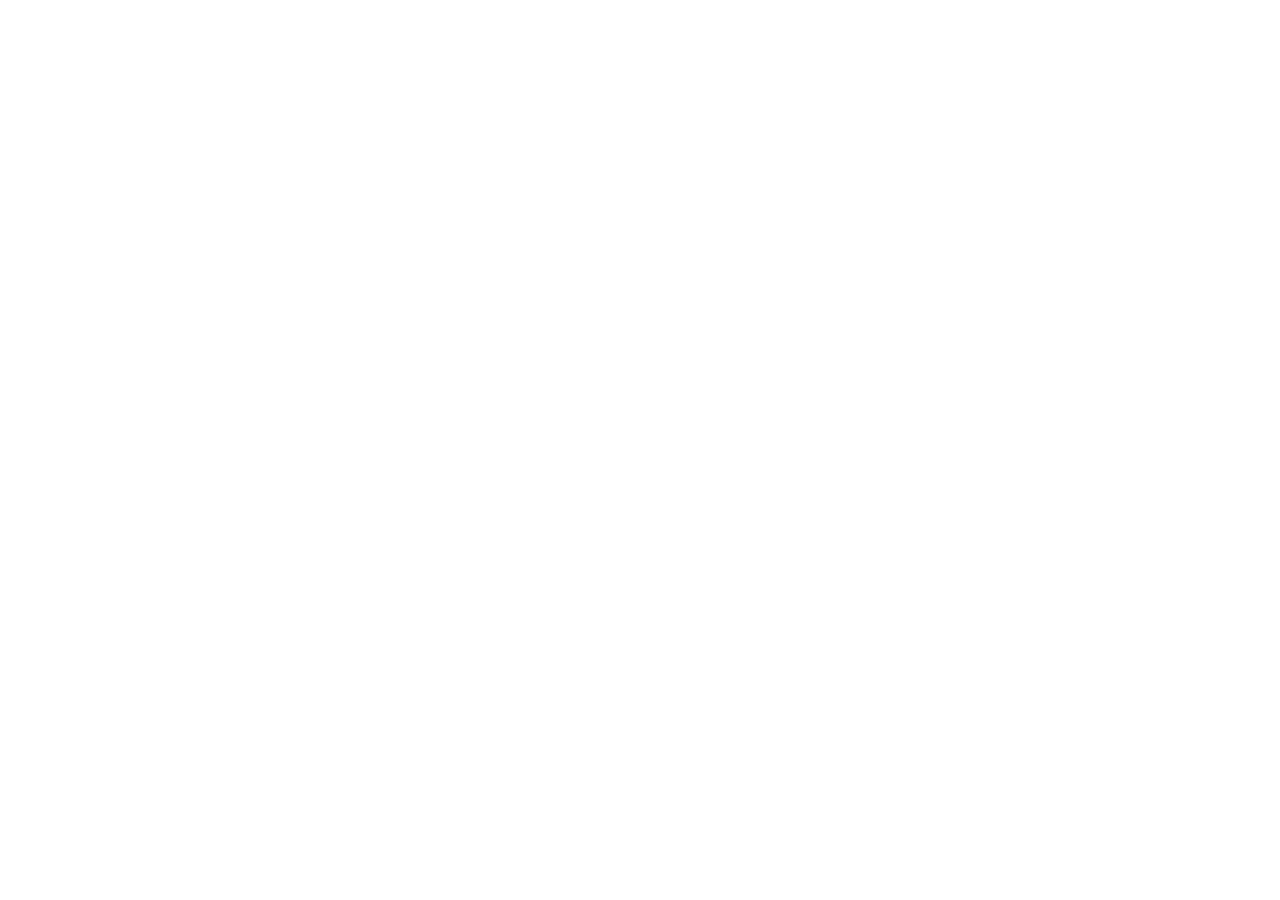
==== preview.html @ d1aabc32 "文档更新" ====
<!DOCTYPE html>
<html lang="zh">
  <head>
    <meta charset="UTF-8" />
    <link rel="icon" href="/favicon.ico" />
    <meta name="viewport" content="width=device-width, initial-scale=1.0" />
    <title>OpenPrint</title>
    <script type="module" crossorigin src="/assets/preview-HDcpZT78.js"></script>
    <link rel="modulepreload" crossorigin href="/assets/_plugin-vue_export-helper-BOai-rQB.js">
    <link rel="modulepreload" crossorigin href="/assets/runtime-core.esm-bundler-W1lwtX82.js">
    <link rel="modulepreload" crossorigin href="/assets/main-CwUefVvE.js">
    <link rel="modulepreload" crossorigin href="/assets/utils-BvU0yw0N.js">
    <link rel="stylesheet" crossorigin href="/assets/utils-BLwTlfss.css">
    <link rel="stylesheet" crossorigin href="/assets/preview-BFe_xfFc.css">
  </head>
  <body>
    <div id="app"></div>
  </body>
</html>
<!-- build on 2026-04-26 20:25:22 -->
---- assets/utils-BLwTlfss.css ----
:root{--xwindow-color-primary:#ebeef0;--xwindow-color-danger:#e81123;--xwindow-border-radius:6px;--xwindow-logo-width:38px;--xwindow-header-bg-color:var(--xwindow-color-primary);--xwindow-header-color:#333;--xwindow-header-height:31px;--xwindow-header-font-size:14px;--xwindow-body-bg-color:#fff;--xwindow-border-color:var(--xwindow-color-primary);--xwindow-border-highlight-color:var(--xwindow-color-primary);--xwindow-box-shadow:1px 1px 18px #0003;--xwindow-mask-bg-color:#00000026;--xwindow-tabs-border-color:#dadada;--xwindow-tabs-font-size:13px;--xwindow-tabs-min-width:72px;--xwindow-tabs-border-radius:4px 4px 0 0}._1VK7aP6Q{box-sizing:border-box;box-shadow:var(--xwindow-box-shadow);border-radius:var(--xwindow-border-radius);position:fixed}.xwindow-is-transition ._1VK7aP6Q{transition-property:top,left,width,height;transition-duration:.15s;transition-timing-function:ease-in-out}.NVNs1c77,._6YdNLaat{transition:none}._2CnbRoMJ{border-radius:0!important;width:100vw!important;height:100vh!important;top:0!important;left:0!important}.zA2SqXcr{border-color:var(--xwindow-border-highlight-color)}.zA2SqXcr ._9aEaFNkh,.zA2SqXcr .vZWb6Qkb{background-color:var(--xwindow-header-bg-color);color:var(--xwindow-header-color)}.zA2SqXcr .iLHsNYpe,.zA2SqXcr .N7MFTyEe{color:var(--xwindow-header-color)}.uva6XuQT{z-index:8;height:100%;position:relative}.qoDFBdfs{visibility:hidden;z-index:-9999;opacity:0;pointer-events:none;transition:none}._9aEaFNkh{cursor:default;border:1px solid var(--xwindow-border-color);border-radius:var(--xwindow-border-radius) var(--xwindow-border-radius) 0 0;line-height:20px;font-size:var(--xwindow-header-font-size);background-color:#fff;border-bottom:none;flex-flow:row;align-items:center;display:flex}.DBu6bn4U{box-sizing:border-box;width:0;height:var(--xwindow-header-height);white-space:nowrap;text-overflow:ellipsis;flex:1;padding:6px 10px 6px 0;font-weight:600;line-height:20px;overflow:hidden}.UemRcQUk{flex-flow:row;align-items:center;display:flex}.cVGxhGiz{background-color:var(--xwindow-body-bg-color);border-radius:var(--xwindow-border-radius);border:1px solid var(--xwindow-border-color);border-top:none;flex:1;overflow:auto}.xwidow-is-simplewindow .cVGxhGiz{border-radius:0 0 var(--xwindow-border-radius) var(--xwindow-border-radius)}.wMNZtQy7{background-color:#f5f5f5;height:30px;padding:0 10px;line-height:30px}.iLHsNYpe{width:45px;height:var(--xwindow-header-height);text-align:center;background-color:#0000;border:none;border-radius:0;outline:none;margin:0;padding:0;transition:color .15s,background-color .15s;position:relative}.iLHsNYpe:after{content:"";opacity:0;z-index:1;background-color:#fff;transition:all .15s;position:absolute;inset:0}.iLHsNYpe:hover:after{opacity:.1;background-color:#000}.iLHsNYpe:last-child:hover:after{border-radius:0 var(--xwindow-border-radius) 0 0}.iLHsNYpe:focus{outline:none}.iLHsNYpe svg{fill:currentColor;z-index:2;width:14px;height:14px;margin:0 auto;display:block;position:relative}._2CnbRoMJ .iLHsNYpe:last-child:hover:after{border-radius:0!important}._2CnbRoMJ ._9aEaFNkh{border-top:none!important;border-left:none!important;border-right:none!important;border-radius:0!important}._2CnbRoMJ .cVGxhGiz{border-bottom:none!important;border-left:none!important;border-right:none!important;border-radius:0!important}.fzRsy8Zk:hover{color:#fff}.fzRsy8Zk:hover:after{background-color:var(--xwindow-color-danger);opacity:1}.omADR9yA svg{transform:rotate(-45deg)}.N7MFTyEe{width:var(--xwindow-logo-width);color:var(--xwindow-header-color)}.N7MFTyEe svg{fill:currentColor;width:18px;height:18px;margin:0 auto;display:block}.BNHRemDj{z-index:9;-webkit-user-select:none;user-select:none;position:absolute}.Qe5vFNec,.uznknYWJ{cursor:ns-resize;height:5px;left:1px;right:1px}.Qe5vFNec{top:-5px}.uznknYWJ{bottom:-5px}.DBccUnAy,.V9cjA8EU{cursor:ew-resize;width:5px;top:1px;bottom:1px}.V9cjA8EU{left:-5px}.DBccUnAy{right:-5px}.dWwPKrwA,._63ZYzjpc,.qBuPDFpV,._2G4YhoPB{width:6px;height:6px}.dWwPKrwA{cursor:nwse-resize;top:-5px;left:-5px}._63ZYzjpc{cursor:nesw-resize;bottom:-5px;left:-5px}.qBuPDFpV{cursor:nesw-resize;top:-5px;right:-5px}._2G4YhoPB{cursor:nwse-resize;bottom:-5px;right:-5px}.fuN6xzuM{background-color:var(--xwindow-mask-bg-color);position:fixed;inset:0}.crvWM9VP{flex-flow:column;height:100%;display:flex}.crvWM9VP .cVGxhGiz{border-top-left-radius:0;border-top-right-radius:0}.zpqhzNYo{min-width:52px;height:var(--xwindow-header-height);text-align:center;background-color:#0000;border:none;border-radius:0;outline:none;margin:0;padding:0 12px;transition:color .15s,background-color .15s;position:relative}.zpqhzNYo:after{content:"";opacity:0;z-index:1;background-color:#fff;transition:all .15s;position:absolute;inset:0}.zpqhzNYo:hover:after{opacity:.1;background-color:#000}._8AD13SKa{z-index:999;background-color:#fff;flex-flow:row;justify-content:center;align-items:center;display:flex;position:absolute;inset:0}._6KHoWN2k{background:linear-gradient(currentColor 0 0) 0 100%/0% 2px no-repeat;width:fit-content;padding-bottom:8px;font-size:24px;animation:2s linear infinite pcaqYgBy}._6KHoWN2k:before{content:attr(data-text)}@keyframes pcaqYgBy{to{background-size:100% 2px}}.efQetSTC{flex-flow:column;height:100%;display:flex}.kuJMFhpr{font-weight:700;line-height:20px;font-size:var(--xwindow-header-font-size);flex-shrink:0;margin:0 16px 0 4px}.vZWb6Qkb{cursor:default;border:1px solid var(--xwindow-border-color);border-bottom-color:var(--xwindow-tabs-border-color);border-radius:var(--xwindow-border-radius) var(--xwindow-border-radius) 0 0;background-color:#fff;flex-flow:row;align-items:flex-end;line-height:20px;display:flex}.jE8V5gCe{flex-flow:row;flex:1 0;align-items:center;margin-right:8px;padding-top:4px;padding-left:10px;display:flex}.hFkm7TBq{-webkit-user-select:none;user-select:none;flex-flow:row;flex:1;width:0;height:28px;margin-bottom:-1px;display:flex;overflow:hidden}.ifbvf59W{min-width:var(--xwindow-tabs-min-width);border-radius:var(--xwindow-tabs-border-radius);text-align:center;box-sizing:border-box;height:28px;line-height:27px;font-size:var(--xwindow-tabs-font-size);border:1px solid #0000;padding:0 8px;transition:background-color .15s;position:relative}.ifbvf59W:not(.rxdUa2oY):hover{border-top-color:var(--xwindow-tabs-border-color);border-left-color:var(--xwindow-tabs-border-color);border-right-color:var(--xwindow-tabs-border-color);background-color:#fff}.ifbvf59W+.ifbvf59W{margin-left:1px}.ifbvf59W:first-child:before{content:"";border-left:1px solid var(--xwindow-tabs-border-color);position:absolute;top:4px;bottom:4px;left:-1px}.ifbvf59W.ijgxF5xE{border-top-color:var(--xwindow-tabs-border-color);border-left-color:var(--xwindow-tabs-border-color);border-right-color:var(--xwindow-tabs-border-color);background-color:#fff;border-bottom-color:#fff}.ifbvf59W.rxdUa2oY{cursor:not-allowed;opacity:.75}.efQetSTC .cVGxhGiz{border-top-left-radius:0;border-top-right-radius:0}.ETCBCJiq,._icon_1uhhs_2{fill:currentColor;width:1em;height:1em}._zoom_13dvp_2{align-items:center;height:100%;display:flex}._scale_13dvp_8{text-align:center;width:40px}._help_1l6l8_2{cursor:help;align-items:center;display:inline-flex}._help_1l6l8_2>svg{margin-left:4px}._reference_bwn7d_2{display:inline-flex;position:relative}._popover_bwn7d_7{box-sizing:border-box;border:1px solid var(--openprint-border-color);background-color:#fff;border-radius:2px;position:fixed;box-shadow:0 2px 4px #b7b7b71f}._table_1okjf_1{--table-border-color:#e0e0e0;border:1px solid var(--table-border-color);height:100%;font-size:12px;overflow:auto}._table_1okjf_1 table{table-layout:fixed;border-collapse:separate;border-spacing:0;border-right:1px solid var(--table-border-color)}._table_1okjf_1 th,._table_1okjf_1 td{padding:0}._thead_1okjf_21{z-index:9;border-bottom:1px solid var(--table-border-color);background-color:#eff1f3;position:sticky;top:0}._tbody_1okjf_29{border-bottom:1px solid var(--table-border-color)}._tbody_1okjf_29 tr:hover{background-color:var(--openprint-bgcolor-hover)}._tbody_1okjf_29 tr:last-child td{border-bottom:none}._tbody_1okjf_29 td{border-bottom:1px solid var(--table-border-color)}._index_1okjf_45{border-right:1px solid var(--table-border-color)}._index_1okjf_45>._cell_1okjf_49,._expand_1okjf_53{text-align:center}._expandBtn_1okjf_57{box-sizing:border-box;z-index:8;cursor:pointer;background-color:#fff;border:1px solid #333;border-radius:2px;justify-content:center;align-items:center;width:15px;height:15px;padding:0;display:inline-flex;position:relative}._expandBtn_1okjf_57:after{content:"";border-top:1px solid #333;position:absolute;top:6px;left:3px;right:3px}._expandBtn_1okjf_57:before{content:"";border-left:1px solid #333;position:absolute;top:3px;bottom:3px;left:6px}._expandActive_1okjf_92:before{display:none}._expandBtn_1okjf_57 svg{width:100%;height:100%;display:block}._indent_1okjf_102{width:100%;height:32px;position:relative}._indent_1okjf_102:after{content:"";z-index:1;border-top:1px solid #666;position:absolute;top:16px;left:18px;right:-4px}._indent_1okjf_102:before{content:"";z-index:1;border-left:1px solid #666;position:absolute;top:-16px;bottom:0;left:18px}._indentLast_1okjf_128:before{bottom:16px}._cell_1okjf_49{box-sizing:border-box;text-align:left;height:32px;padding:4px 8px;line-height:24px}.openprint-select{box-sizing:border-box;height:28px;color:var(--openprint-text-color);text-align:left;cursor:default;-webkit-user-select:none;user-select:none;transition:background-color ease var(--openprint-transition-duration), color ease var(--openprint-transition-duration), border-color ease var(--openprint-transition-duration);background-color:#fff;border-radius:2px;outline:none;padding:3px 8px;font-size:12px;line-height:20px;display:inline-flex;position:relative}.openprint-select-border{border:1px solid var(--openprint-border-color)}.openprint-select-border:hover{border-color:var(--openprint-border-color-dark)}.openprint-select-appearance{padding-right:20px!important}.openprint-select-appearance:after{content:"";border-top:4px solid var(--openprint-text-color);border-bottom:4px solid #0000;border-left:4px solid #0000;border-right:4px solid #0000;position:absolute;top:calc(50% - 2px);right:6px}.openprint-select-content{white-space:nowrap;width:100%;overflow:hidden}.openprint-select:not(.openprint-select-is-button) .openprint-select-placeholder{color:var(--openprint-text-secondary-color)}.openprint-select-popover{box-sizing:border-box;border:1px solid var(--openprint-border-color);background-color:#fff;border-radius:2px;position:fixed;box-shadow:0 2px 8px #b7b7b73d}.openprint-select-filter{border-bottom:1px solid var(--openprint-border-color);padding:6px}.openprint-select-filter-input{width:100%;height:24px;padding:1px 2px}.openprint-select-list{max-height:264px;padding:2px 0;overflow-y:auto}.openprint-select-empty{text-align:center;color:var(--openprint-text-secondary-color);padding:12px;font-size:12px}.openprint-select-list::-webkit-scrollbar{width:5px;height:5px}.openprint-select-list::-webkit-scrollbar-thumb{background-color:#7373733d;background-clip:content-box;border-radius:5px}.openprint-select-list::-webkit-scrollbar-thumb:hover{background-color:#7373737a}.openprint-select-list::-webkit-scrollbar-track{background-color:#0000}.openprint-select-list::-webkit-scrollbar-corner{background-color:#0000}.openprint-select-option{cursor:default;white-space:nowrap;border-radius:2px;flex-flow:row;justify-content:space-between;align-items:center;padding:3px 6px;font-size:12px;line-height:18px;transition:background-color .12s;display:flex;position:relative}.openprint-select-label{z-index:1;align-items:center;display:flex;position:relative}.openprint-select-icon{margin-right:8px}.openprint-select-hover:before{content:"";z-index:0;background-color:var(--openprint-bgcolor-hover);position:absolute;inset:0 2px}.openprint-select-detail{border-top:1px solid var(--openprint-border-color);color:#666;cursor:default;white-space:pre-wrap;padding:3px 8px;font-size:12px;line-height:20px}.openprint-select-short{color:#9a9a9a;flex-shrink:0;margin-left:24px}.openprint-select-selected span:not(.openprint-select-short){color:var(--openprint-color-blue)}.openprint-select-disabled{cursor:not-allowed;color:var(--openprint-text-secondary-color)}.openprint-select-showclear{padding-right:20px}.openprint-select-clear-icon{color:#1018284d;background-color:#fff;position:absolute;top:50%;right:4px;transform:translateY(-50%)}.openprint-select-clear-icon:hover{color:var(--openprint-color-red)}.openprint-select-group-label{color:var(--openprint-text-secondary-color);cursor:default;z-index:9;background-color:#fff;padding:3px 6px;font-size:12px;line-height:18px;position:sticky;top:0}.openprint-select-is-text{width:auto;height:16px;padding:0;line-height:16px;padding-right:16px!important}.openprint-select-is-text.openprint-select-appearance:after{right:4px}.openprint-select-is-button:hover,.openprint-select-is-button:focus{background-color:var(--openprint-bgcolor-hover)}.openprint-select-is-large{height:32px;padding:5px 8px;font-size:14px}.openprint-select-popover-is-large .openprint-select-option{border-radius:3px;padding:6px 8px;font-size:14px;line-height:20px}.openprint-select-popover-is-large .openprint-select-group-label{padding:6px 8px;font-size:14px;line-height:20px}.openprint-select-popover-is-large .openprint-select-empty{font-size:14px}.openprint-select-is-small{height:24px;padding:2px 8px}.openprint-form-item{margin-bottom:12px}.openprint-form-label{flex-flow:row;justify-content:space-between;align-items:center;display:flex}.openprint-form-label>label{color:var(--openprint-text-color);padding:4px 0;font-size:12px;line-height:20px}.openprint-form-required:after{content:"*";color:red;margin-left:2px;font-size:12px;line-height:1}.openprint-form-content{position:relative}.openprint-form-message{color:red;font-size:11px;line-height:1;position:absolute;bottom:-12px}.openprint-form-error .openprint-form-control{border-color:red!important}.openprint-form-left .openprint-form-item{flex-flow:row;gap:4px;display:flex}.openprint-form-left .openprint-form-label{width:var(--openprint-form-label-width);flex-shrink:0}.openprint-form-left .openprint-form-content{flex:1;width:0}.openprint-form-top .openprint-form-control+.openprint-form-control{margin-top:var(--openprint-gap-base)}.openprint-form-item-is-large .openprint-form-label>label{font-size:14px;line-height:24px}._tree_1wvju_1{font-size:14px}._node_1wvju_5{flex-flow:row;align-items:center;display:flex}._content_1wvju_11{cursor:pointer;white-space:nowrap;border-radius:2px;align-items:center;height:24px;padding:0 4px;font-size:12px;line-height:20px;display:flex}._content_1wvju_11:hover{background-color:var(--openprint-bgcolor-hover)}._space_1wvju_27,._expand_1wvju_28{flex-shrink:0;width:24px;height:24px;display:flex}._expand_1wvju_28{cursor:pointer;border-radius:2px;flex-flow:row;justify-content:center;align-items:center}._expand_1wvju_28 svg{transition:transform .15s}._expand_1wvju_28._active_1wvju_47 svg{transform:rotate(90deg)}._expand_1wvju_28:hover{background-color:var(--openprint-bgcolor-hover)}._children_1wvju_55{padding-left:24px}._svPanel_1sv6o_2{background-image:linear-gradient(#0000,#000),linear-gradient(90deg,#fff,#fff0);background-color:var(--hue-channel-color);width:234px;height:160px;position:relative}._thumb_1sv6o_10{box-sizing:border-box;background-color:var(--hue-channel-color);border:2px solid #fff;border-radius:50%;width:12px;height:12px;position:absolute;top:-4px;left:-4px;box-shadow:0 0 2px #0000004d}._hue_1ozoc_2{background:linear-gradient(90deg,red 0%,#ff0 17%,#0f0 33%,#0ff 50%,#00f 67%,#f0f 83%,red 100%);border-radius:4px;width:200px;height:8px;position:relative}._thumb_1ozoc_10{box-sizing:border-box;background-color:var(--hue-channel-color);border:2px solid #fff;border-radius:50%;width:12px;height:12px;position:absolute;top:-2px;box-shadow:0 0 2px #0000004d}._alpha_1x8jd_2{background-size:var(--qp-cp-bg-transparent-size);background-position:var(--qp-cp-bg-transparent-position);background-image:var(--qp-cp-bg-transparent-image);border-radius:4px;width:200px;height:8px;position:relative;box-shadow:inset 0 0 1px #00000040}._alpha_1x8jd_2:before{content:"";z-index:2;background-image:linear-gradient(to right, var(--alpha-channel-color-a) 0%, var(--alpha-channel-color-b) 100%);border-radius:4px;position:absolute;inset:0}._thumb_1x8jd_26{box-sizing:border-box;background-color:var(--hue-channel-color);z-index:3;border:2px solid #fff;border-radius:50%;width:12px;height:12px;position:absolute;top:-2px;box-shadow:0 0 2px #0000004d}._colorPicker_iy2fp_2{display:inline-block}._disabled_iy2fp_6{cursor:not-allowed}._colorPickerInput_iy2fp_10{flex-flow:row;align-items:center;line-height:16px;display:flex}._colorBlock_iy2fp_17{border:1px solid var(--openprint-border-color);cursor:pointer;box-sizing:border-box;border-radius:2px;width:16px;height:16px}._colorValue_iy2fp_26{margin-left:4px;font-size:14px}._colorPickerPanel_iy2fp_31{box-sizing:border-box;--qp-cp-alpha-a:#eee;--qp-cp-alpha-b:transparent;--qp-cp-bg-transparent-size:8px 8px;--qp-cp-bg-transparent-position:0 0, 4px 0, 4px -4px, 0 4px;--qp-cp-bg-transparent-image:linear-gradient(45deg, var(--qp-cp-alpha-a) 25%, var(--qp-cp-alpha-b) 25%), linear-gradient(135deg, var(--qp-cp-alpha-a) 25%, var(--qp-cp-alpha-b) 25%), linear-gradient(45deg, var(--qp-cp-alpha-b) 75%, var(--qp-cp-alpha-a) 75%), linear-gradient(135deg, var(--qp-cp-alpha-b) 75%, var(--qp-cp-alpha-a) 75%);flex-flow:row;display:flex}._presetPanel_iy2fp_45{padding:8px}._colourAtla_iy2fp_49{grid-template-columns:repeat(10,20px);gap:3px;display:grid}._color_iy2fp_2{box-sizing:border-box;background-color:#fff;border:.5px solid #00000014;width:20px;height:20px;position:relative}._color_iy2fp_2:hover:after{content:"";pointer-events:none;border:1px solid #00000052;width:22px;height:22px;position:absolute;top:-3px;left:-3px}._presetTools_iy2fp_76{flex-flow:row;margin-bottom:8px;display:flex}._clearBtn_iy2fp_82,._indicator_iy2fp_83{border:1px solid var(--openprint-border-color);background-color:#0000;border-radius:2px;flex:1;align-items:center;width:0;padding:4px;font-size:12px;line-height:14px;display:inline-flex}._indicator_iy2fp_83:hover,._clearBtn_iy2fp_82:hover{background-color:var(--openprint-bgcolor-hover)}._none_iy2fp_101{background-color:#fff;border:1px solid;border-radius:2px;flex-shrink:0;width:12px;height:12px;margin-right:6px;position:relative;overflow:hidden}._none_iy2fp_101:after{content:"";transform-origin:50%;border-top:1px solid red;width:24px;position:absolute;top:8px;left:-9px;transform:rotate(-45deg)}._indicator_iy2fp_83{margin-left:3px}._indicator_iy2fp_83>svg{margin-right:6px}._recentColors_iy2fp_132{color:var(--openprint-text-secondary-color);margin-top:12px;margin-bottom:3px;font-size:12px;line-height:20px}._panel_1auhf_2{border-left:1px solid var(--openprint-border-color);padding:8px}._sv_1auhf_7{margin-bottom:10px}._hua_1auhf_11{margin-bottom:8px}._sliders_1auhf_15{margin-bottom:8px;position:relative}._tools_1auhf_20{flex-flow:row;align-items:center;display:flex}._tools_1auhf_20 input{flex:1;height:20px;margin:0 4px;padding:2px 4px;line-height:16px}._confirm_1auhf_37{background-color:#0000;height:20px;line-height:20px}._preview_1auhf_44{background-size:var(--qp-cp-bg-transparent-size);background-position:var(--qp-cp-bg-transparent-position);background-image:var(--qp-cp-bg-transparent-image);border-radius:4px;width:24px;height:24px;position:absolute;top:0;right:0;overflow:hidden}._previewColor_1auhf_59{width:100%;height:100%;box-shadow:inset 0 0 1px #00000040}._indicator_11lrs_2{border:1px solid var(--openprint-border-color);border-radius:2px;transition:border-color .12s}._indicator_11lrs_2:not(._disabled_11lrs_8):hover{border-color:var(--openprint-border-color-dark)}._indicator_11lrs_2{cursor:default;box-sizing:border-box;align-items:center;width:100%;height:28px;padding:0 4px;display:flex}._disabled_11lrs_8{cursor:not-allowed;color:var(--openprint-text-secondary-color)}._colorBlock_11lrs_27{box-sizing:border-box;border:1px solid;border-radius:2px;width:18px;height:18px;margin-right:8px;position:relative;overflow:hidden}._colorValue_11lrs_38{flex:1;width:0;font-size:12px}._colorNone_11lrs_45:after{content:"";transform-origin:50%;border-top:1px solid red;width:24px;position:absolute;top:8px;left:-4px;transform:rotate(-45deg)}.openprint-input{box-sizing:border-box;border:1px solid var(--openprint-border-color);width:100%;color:var(--openprint-text-color);font-size:12px;line-height:20px;font-family:var(--openprint-font-family);height:28px;transition:border-color ease var(--openprint-transition-duration);border-radius:2px;outline:none;padding:3px 8px;display:inline-flex}.openprint-input-is-large{height:32px;padding:5px 8px;font-size:14px}.openprint-input::placeholder{color:var(--openprint-text-secondary-color)}.openprint-input:not(:disabled):not(:read-only):hover,.openprint-input:not(:disabled):not(:read-only):focus{border-color:var(--openprint-border-color-dark)}.openprint-input:disabled{opacity:.85;cursor:default;background-color:#fafafa}.openprint-input:read-only{cursor:default}.openprint-input[type=number]::-webkit-outer-spin-button{appearance:none}.openprint-input[type=number]::-webkit-inner-spin-button{appearance:none}.openprint-input-number-wrapper{width:100%;display:inline-flex;position:relative}.openprint-input-number-wrapper .openprint-input-number{width:100%;padding-right:24px}.openprint-input-number-wrapper-is-large .openprint-input-number{padding-right:28px}.openprint-input-number-wrapper .openprint-input-number::-webkit-outer-spin-button{appearance:none;margin:0}.openprint-input-number-wrapper .openprint-input-number::-webkit-inner-spin-button{appearance:none;margin:0}.openprint-input-number-spin{border-radius:0 2px 2px 0;flex-direction:column;width:20px;height:calc(100% - 2px);display:flex;position:absolute;top:1px;right:1px;overflow:hidden}.openprint-input-number-spin-is-large{width:24px}.openprint-input-number-spin-button{color:var(--openprint-text-color);cursor:pointer;background:0 0;border:none;outline:none;flex:1;justify-content:center;align-items:center;margin:0;padding:0;line-height:1;display:flex}.openprint-input-number-spin-button:not(.openprint-input-number-spin-button-is-disabled):hover{color:var(--openprint-text-color);background-color:#f5f5f5}.openprint-input-number-spin-button:not(.openprint-input-number-spin-button-is-disabled):active{background-color:#e8e8e8}.openprint-input-number-spin-button-is-disabled{cursor:not-allowed;opacity:.4}.openprint-input-number-wrapper-is-disabled .openprint-input-number-spin{opacity:.85}.openprint-input-number-wrapper-is-disabled .openprint-input-number-spin-button{cursor:default;pointer-events:none}.openprint-button{box-sizing:border-box;vertical-align:middle;height:28px;font-size:12px;font-family:var(--openprint-font-family);cursor:pointer;border:1px solid var(--openprint-button-border-color);transition:background-color ease var(--openprint-transition-duration), color ease var(--openprint-transition-duration), border-color ease var(--openprint-transition-duration);background-color:#fff;border-radius:2px;outline:none;flex-flow:row;flex-shrink:0;justify-content:center;align-items:center;padding:3px 12px;display:inline-flex}.openprint-button-is-large{height:32px;padding:5px 16px;font-size:14px}.openprint-button-is-small{padding:0 4px;font-size:12px}.openprint-button>span{line-height:20px}.openprint-button>svg~span,.openprint-button+.openprint-button{margin-left:4px}.openprint-button:hover{border-color:var(--openprint-bgcolor-hover);background-color:var(--openprint-bgcolor-hover);color:#000}.openprint-button:focus-visible{border-color:var(--openprint-button-border-color-hover)}.openprint-button:not(:disabled):active{color:#000;background-color:var(--openprint-bgcolor-active);border-color:var(--openprint-bgcolor-active);transform:translateY(1px)}.openprint-button:disabled{cursor:not-allowed!important;color:var(--openprint-text-secondary-color)!important;background-color:#f5f5f5!important;border-color:#d9d9d9!important}.openprint-button-is-text{background-color:#0000;border:none}.openprint-button-is-icon{aspect-ratio:1;background-color:#0000;border:none;height:auto;padding:4px}.openprint-button-is-text:disabled{background-color:#0000!important}._loading_r4vfc_2{height:100%;color:var(--openprint-text-secondary-color);justify-content:center;align-items:center;font-size:12px;display:flex}._loading_r4vfc_2 svg{animation:.8s linear infinite _loading-rotate_r4vfc_1;display:block}._loading_r4vfc_2 span{margin-left:8px}@keyframes _loading-rotate_r4vfc_1{0%{transform:rotate(0)}to{transform:rotate(360deg)}}
---- assets/preview-BFe_xfFc.css ----
:root{--openprint-color-black:#000;--openprint-color-blue:#0d6efd;--openprint-color-red:#dc3545;--openprint-font-family:-apple-system, "PingFang SC", "Microsoft YaHei", "Source Han Sans SC", sans-serif;--openprint-font-size:14px;--openprint-text-color:#303133;--openprint-text-secondary-color:#909399;--openprint-text-placeholder-color:#a8abb2;--openprint-border-color:#e8e8e8;--openprint-border-color-dark:#adb5bd;--openprint-border-color-black:#333;--openprint-border-color-highlight:var(--openprint-color-blue);--openprint-box-shadow:0 2px 4px #5353531f;--openprint-bgcolor-hover:#334d6614;--openprint-bgcolor-selected:#334d6614;--openprint-bgcolor-active:#334d661f;--openprint-element-border-color:#00000052;--openprint-button-border-color:#adb5bd;--openprint-button-border-color-hover:#666;--openprint-transition-duration:.12s;--openprint-gap-base:4px}html{color:var(--openprint-color-black);font-size:14px}body{margin:0}.openprint-is-scrollable{overflow:auto}.openprint-is-scroll-y{overflow-y:scroll}.openprint-is-scrollable::-webkit-scrollbar{width:8px;height:8px}.openprint-is-scrollable::-webkit-scrollbar-thumb{background-color:#7373733d;background-clip:content-box;border:1px solid #0000;border-radius:5px}.openprint-is-scrollable::-webkit-scrollbar-thumb:hover{background-color:#7373737a}.openprint-is-scrollable::-webkit-scrollbar-track{background-color:#0000}.openprint-is-scrollable::-webkit-scrollbar-corner{background-color:#0000}.openprint-is-fill-w{flex:1;width:0}.openprint-is-fill-h{flex:1;height:0}.openprint-w-full{width:100%}.openprint-h-full{height:100%}.openprint-is-col{flex-flow:column;display:flex}.openprint-is-truncate{white-space:nowrap;text-overflow:ellipsis;overflow:hidden}.openprint-is-row{flex-flow:row;align-items:center;display:flex}.openprint-is-self-center{align-self:center}.openprint-fade-enter-active,.openprint-fade-leave-active{transition:opacity .15s}.openprint-fade-enter-from,.openprint-fade-leave-to{opacity:0}.openprint-p-4{padding:16px}.openprint-mt-1{margin-top:var(--openprint-gap-base)}.openprint-mt-2{margin-top:calc(2 * var(--openprint-gap-base))}.openprint-text-right{text-align:right}.openprint-form-item{margin-bottom:12px}.openprint-form-label{flex-flow:row;justify-content:space-between;align-items:center;display:flex}.openprint-form-label>label{color:var(--openprint-text-color);padding:4px 0;font-size:12px;line-height:20px}.openprint-form-required:after{content:"*";color:red;margin-left:2px;font-size:12px;line-height:1}.openprint-form-content{position:relative}.openprint-form-message{color:red;font-size:11px;line-height:1;position:absolute;bottom:-12px}.openprint-form-error .openprint-form-control{border-color:red!important}.openprint-form-left .openprint-form-item{flex-flow:row;gap:4px;display:flex}.openprint-form-left .openprint-form-label{width:var(--openprint-form-label-width);flex-shrink:0}.openprint-form-left .openprint-form-content{flex:1;width:0}.openprint-form-top .openprint-form-control+.openprint-form-control{margin-top:var(--openprint-gap-base)}.openprint-form-item-is-large .openprint-form-label>label{font-size:14px;line-height:24px}.openprint-text-btn{vertical-align:middle;background-color:#0000;border:none;border-radius:2px;outline:none;flex-flow:row;flex-shrink:0;justify-content:center;align-items:center;min-width:24px;height:24px;padding:0 4px;font-family:inherit;font-size:12px;transition:background-color .12s;display:inline-flex}.openprint-text-btn>span{line-height:1}.openprint-text-btn[disabled]{cursor:not-allowed!important;color:var(--openprint-text-secondary-color)!important;background-color:#0000!important}.openprint-text-btn>svg~span{margin-left:2px}.openprint-text-btn+.openprint-text-btn{margin-left:4px}.openprint-text-btn:hover,.openprint-text-btn.openprint-is-selected{background-color:var(--openprint-bgcolor-selected);color:#000}.openprint_form_control{border:1px solid var(--openprint-border-color);box-sizing:border-box;height:28px;color:var(--openprint-text-color);border-radius:2px;outline:none;padding:3px 8px;font-family:inherit;font-size:12px;line-height:20px;transition:border-color .12s;display:inline-flex}.openprint_form_control::placeholder{color:var(--openprint-text-secondary-color)}.openprint_form_control-small{height:24px;padding:1px 8px}.openprint_form_control:not(.openprint-form-disabled):hover,.openprint_form_control:not(.openprint-form-disabled):focus{border-color:var(--openprint-border-color-dark)}.openprint-form-disabled{opacity:.85;cursor:not-allowed;background-color:#fcfcfc}input[type=number].openprint_form_control::-webkit-outer-spin-button{appearance:none}input[type=number].openprint_form_control::-webkit-inner-spin-button{appearance:none}textarea.openprint_form_control{border:1px solid var(--openprint-border-color);min-width:100%;max-width:100%;height:auto}.openprint_form_control-block{width:100%;display:block}.openprint-form-hidden-border{border:none;padding:4px 8px}.openprint_form_control-small.openprint-form-hidden-border{padding:2px 8px}.openprint-form-inline{flex-flow:row;align-items:center;display:flex}.openprint-form-inline-item{flex:1;width:0}.openprint-form-inline-item+.openprint-form-inline-item{margin-left:8px}.openprint-form-bottom-gap{margin-bottom:8px}.openprint-form-left-gap{margin-left:8px}._finished_7h37m_2{color:#529b2e}._debug_1pno8_2{z-index:9999;border:1px solid var(--openprint-border-color);background-color:#fff;border-radius:2px;flex-flow:row;align-items:center;display:flex;position:absolute;box-shadow:0 2px 4px #5353531f}._indicator_1pno8_14{cursor:move;align-items:center;display:flex}._tools_1pno8_21{flex-shrink:0;padding:4px}._next_1pno8_26{font-weight:700;color:var(--openprint-color-blue)!important}._resume_1pno8_31{margin-left:8px;font-weight:700}._toolbar_9e386_1{align-items:center;width:794px;margin:0 auto;display:flex}._button_9e386_9{color:#303133;height:24px;font-size:13px;font-family:var(--openprint-font);background-color:#0000;border:none;border-radius:2px;align-items:center;margin:0;padding:0 6px;display:flex}._button_9e386_9>span{line-height:1}._button_9e386_9:hover{color:#000}._button_9e386_9:hover,._button_9e386_9._actived_9e386_33{background-color:var(--openprint-bgcolor-selected)}._button_9e386_9+._button_9e386_9{margin-left:8px}._button_9e386_9>svg{margin-right:6px;display:block}._divider_9e386_46{background-color:#00000026;width:1px;height:16px;margin:0 8px}._overlay_8l3kk_2{z-index:9999;background-color:#00000059;justify-content:center;align-items:center;display:flex;position:fixed;inset:0}._connection_8l3kk_15{box-shadow:var(--openprint-box-shadow);cursor:default;background-color:#fff;border-radius:4px;min-width:320px;padding:20px;position:relative}._closeBtn_8l3kk_25{color:#909399;cursor:pointer;background-color:#0000;border:none;border-radius:2px;justify-content:center;align-items:center;width:24px;height:24px;padding:0;transition:all .2s;display:flex;position:absolute;top:8px;right:8px}._closeBtn_8l3kk_25:hover{color:var(--openprint-text-secondary-color);background-color:var(--openprint-bgcolor-hover)}._loading_8l3kk_48{align-items:center;gap:12px;display:flex}._spinner_8l3kk_54{border:3px solid #e4e7ed;border-top-color:var(--openprint-color-blue);border-radius:50%;width:32px;height:32px;animation:1s linear infinite _spin_8l3kk_54;display:inline-block}@keyframes _spin_8l3kk_54{to{transform:rotate(360deg)}}._loadingTitle_8l3kk_70{color:#303133;margin:0;font-size:15px;font-weight:400;line-height:1.4}._loadingText_8l3kk_78{color:#606266;margin:4px 0 0;font-size:13px;line-height:1.6}._errorTitle_8l3kk_85{color:#303133;margin:0 0 12px;font-size:15px;font-weight:600;line-height:1.4}._errorText_8l3kk_93{color:#606266;margin:0;font-size:13px;line-height:1.6}._errorText_8l3kk_93+._errorText_8l3kk_93{margin-top:8px}._link_8l3kk_104{color:var(--openprint-color-blue);cursor:pointer;border-bottom:1px dashed var(--openprint-border-color-dark);margin:0 2px;text-decoration:none;transition:all .15s}._link_8l3kk_104:hover{border-bottom-color:var(--openprint-color-blue);border-bottom-style:solid}._printOptions_4a4vj_2{background-color:#fff;flex-flow:column;width:360px;height:100%;display:flex}._header_4a4vj_10{border-bottom:1px solid var(--openprint-border-color);box-sizing:border-box;background-color:#fafafa;flex-flow:row;justify-content:space-between;align-items:center;height:33px;padding:4px 4px 4px 12px;display:flex}._header_4a4vj_10 h3{color:var(--openprint-text-color);margin:0;font-size:14px;font-weight:600;line-height:20px}._header_4a4vj_10 .openprint-text-btn{color:var(--openprint-text-secondary-color)}._body_4a4vj_34{padding:12px}html{overflow-x:hidden}._preview_1juka_6{--openprint-preview-border-color:#00000014;--openprint-font:-apple-system, "PingFang SC", "Microsoft YaHei", "Source Han Sans SC", sans-serif;height:100%;font-family:var(--openprint-font);background-color:#f3f5f7;flex-flow:column;display:flex}._header_1juka_17{border-bottom:1px solid var(--openprint-preview-border-color);background-color:#fff;align-items:center;height:37px;padding-right:8px;display:flex}._headerLeft_1juka_26{flex:1;width:0;padding-left:8px}._headerRight_1juka_32{flex:1;width:0;padding-right:8px}._body_1juka_38{flex-flow:row;flex:1;height:0;display:flex}._scroll_1juka_46{flex:1;width:0;position:relative}._scroll_1juka_46:empty:after{text-align:center;content:"正在生成打印文档，请稍等...";color:#606266;-webkit-user-select:none;user-select:none;width:200px;font-size:14px;position:absolute;top:50%;left:50%;transform:translate(-50%,-50%)}._withShadow_1juka_66{box-shadow:inset -12px 0 12px -12px #00000026}._printOptions_1juka_70{border-left:1px solid var(--openprint-border-color);background-color:#fff;width:360px}.slide-left-enter-active,.slide-left-leave-active{transition:transform .15s,width .15s}.slide-left-enter-from,.slide-left-leave-to{width:0;transform:translate(100%)}._footer_1juka_89{box-sizing:border-box;border-top:1px solid var(--openprint-preview-border-color);color:#606266;background-color:#fff;align-items:center;height:29px;padding:0 4px;font-size:13px;display:flex}._footer_1juka_89 .openprint-text-btn{color:#606266;border-radius:0;height:100%;line-height:28px}._status_1juka_109{height:100%;margin:0 8px;line-height:28px}._divider_1juka_115{background-color:#00000026;width:1px;height:14px;margin:0 8px}._zoom_1juka_122 .openprint-text-btn{width:28px;height:28px;line-height:28px}._ds_6a9ph_2{box-sizing:border-box;height:100%;padding:16px}._placeholder_6a9ph_8{color:#999}._select_6a9ph_12,._input_6a9ph_13{color:#333;box-sizing:border-box;border:1px solid #aaa;border-radius:3px;outline:none;width:calc(100% - 8px);height:24px;margin:0 4px;display:block}body{margin:0;font-size:14px}._preview_17t3s_7{height:100vh}._logs_17t3s_11{padding:16px;font-size:14px}
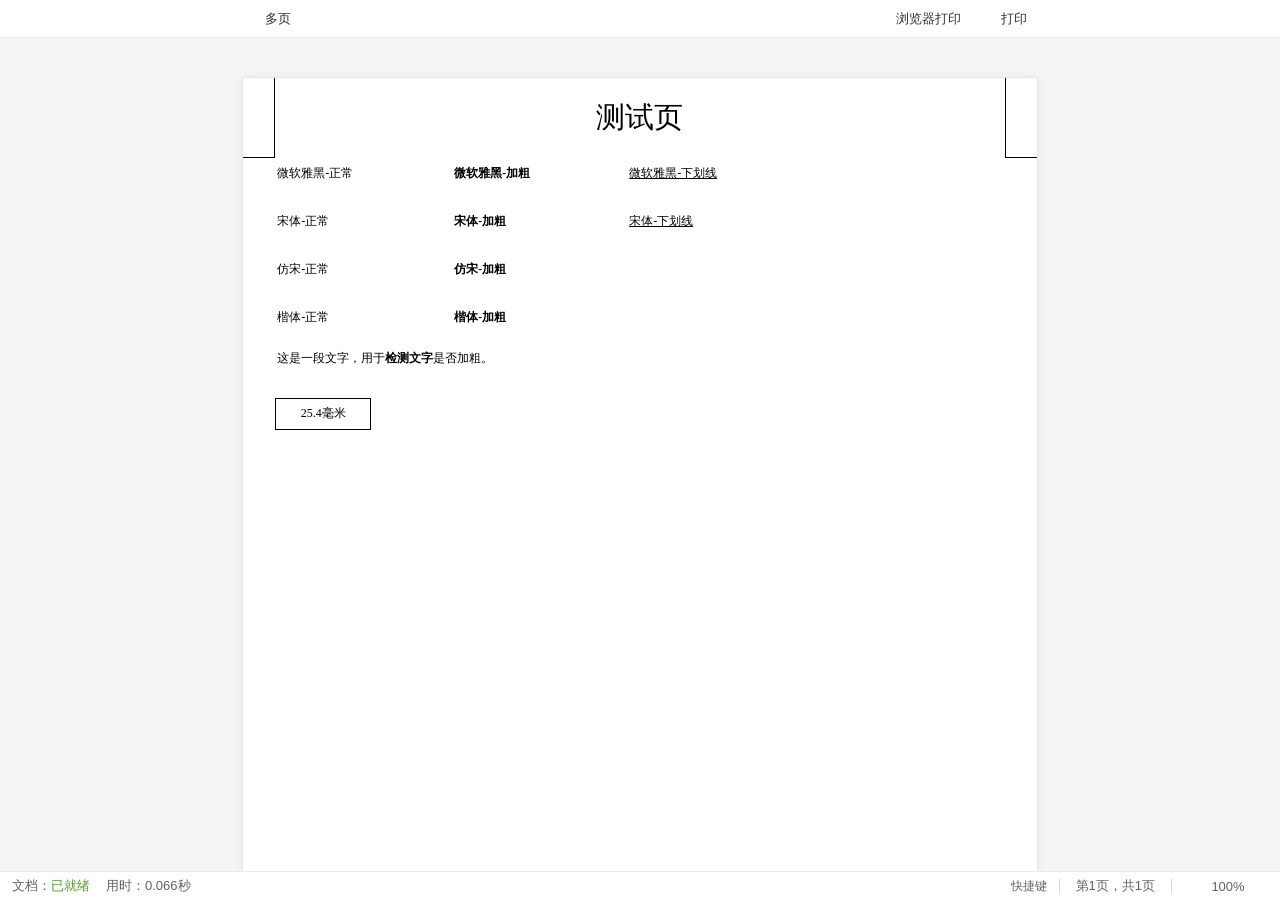
==== commit f262d824: "文档更新" ====
--- a/preview.html
+++ b/preview.html
@@ -5,16 +5,13 @@
     <link rel="icon" href="/favicon.ico" />
     <meta name="viewport" content="width=device-width, initial-scale=1.0" />
     <title>OpenPrint</title>
-    <script type="module" crossorigin src="/assets/preview-HDcpZT78.js"></script>
-    <link rel="modulepreload" crossorigin href="/assets/_plugin-vue_export-helper-BOai-rQB.js">
-    <link rel="modulepreload" crossorigin href="/assets/runtime-core.esm-bundler-W1lwtX82.js">
-    <link rel="modulepreload" crossorigin href="/assets/main-CwUefVvE.js">
-    <link rel="modulepreload" crossorigin href="/assets/utils-BvU0yw0N.js">
-    <link rel="stylesheet" crossorigin href="/assets/utils-BLwTlfss.css">
-    <link rel="stylesheet" crossorigin href="/assets/preview-BFe_xfFc.css">
+    <script type="module" crossorigin src="/assets/preview-CjkJi0ti.js"></script>
+    <link rel="modulepreload" crossorigin href="/assets/utils-F0YKUgRz.js">
+    <link rel="stylesheet" crossorigin href="/assets/utils-aoY_Am-i.css">
+    <link rel="stylesheet" crossorigin href="/assets/preview-Cih08vR9.css">
   </head>
   <body>
     <div id="app"></div>
   </body>
 </html>
-<!-- build on 2026-04-26 20:25:22 -->+<!-- build on 2026-06-20 19:17:25 -->
--- a/assets/utils-aoY_Am-i.css
+++ b/assets/utils-aoY_Am-i.css
@@ -0,0 +1 @@
+:root{--xwindow-color-primary:#ebeef0;--xwindow-color-danger:#e81123;--xwindow-border-radius:6px;--xwindow-logo-width:38px;--xwindow-header-bg-color:var(--xwindow-color-primary);--xwindow-header-color:#333;--xwindow-header-height:31px;--xwindow-header-font-size:14px;--xwindow-body-bg-color:#fff;--xwindow-border-color:var(--xwindow-color-primary);--xwindow-border-highlight-color:var(--xwindow-color-primary);--xwindow-box-shadow:1px 1px 18px #0003;--xwindow-mask-bg-color:#00000026;--xwindow-tabs-border-color:#dadada;--xwindow-tabs-font-size:13px;--xwindow-tabs-min-width:72px;--xwindow-tabs-border-radius:4px 4px 0 0}._1VK7aP6Q{box-sizing:border-box;box-shadow:var(--xwindow-box-shadow);border-radius:var(--xwindow-border-radius);position:fixed}.xwindow-is-transition ._1VK7aP6Q{transition-property:top,left,width,height;transition-duration:.15s;transition-timing-function:ease-in-out}.NVNs1c77,._6YdNLaat{transition:none}._2CnbRoMJ{border-radius:0!important;width:100vw!important;height:100vh!important;top:0!important;left:0!important}.zA2SqXcr{border-color:var(--xwindow-border-highlight-color)}.zA2SqXcr ._9aEaFNkh,.zA2SqXcr .vZWb6Qkb{background-color:var(--xwindow-header-bg-color);color:var(--xwindow-header-color)}.zA2SqXcr .iLHsNYpe,.zA2SqXcr .N7MFTyEe{color:var(--xwindow-header-color)}.uva6XuQT{z-index:8;height:100%;position:relative}.qoDFBdfs{visibility:hidden;z-index:-9999;opacity:0;pointer-events:none;transition:none}._9aEaFNkh{cursor:default;border:1px solid var(--xwindow-border-color);border-radius:var(--xwindow-border-radius) var(--xwindow-border-radius) 0 0;line-height:20px;font-size:var(--xwindow-header-font-size);background-color:#fff;border-bottom:none;flex-flow:row;align-items:center;display:flex}.DBu6bn4U{box-sizing:border-box;width:0;height:var(--xwindow-header-height);white-space:nowrap;text-overflow:ellipsis;flex:1;padding:6px 10px 6px 0;font-weight:600;line-height:20px;overflow:hidden}.UemRcQUk{flex-flow:row;align-items:center;display:flex}.cVGxhGiz{background-color:var(--xwindow-body-bg-color);border-radius:var(--xwindow-border-radius);border:1px solid var(--xwindow-border-color);border-top:none;flex:1;overflow:auto}.xwidow-is-simplewindow .cVGxhGiz{border-radius:0 0 var(--xwindow-border-radius) var(--xwindow-border-radius)}.wMNZtQy7{background-color:#f5f5f5;height:30px;padding:0 10px;line-height:30px}.iLHsNYpe{width:45px;height:var(--xwindow-header-height);text-align:center;background-color:#0000;border:none;border-radius:0;outline:none;margin:0;padding:0;transition:color .15s,background-color .15s;position:relative}.iLHsNYpe:after{content:"";opacity:0;z-index:1;background-color:#fff;transition:all .15s;position:absolute;inset:0}.iLHsNYpe:hover:after{opacity:.1;background-color:#000}.iLHsNYpe:last-child:hover:after{border-radius:0 var(--xwindow-border-radius) 0 0}.iLHsNYpe:focus{outline:none}.iLHsNYpe svg{fill:currentColor;z-index:2;width:14px;height:14px;margin:0 auto;display:block;position:relative}._2CnbRoMJ .iLHsNYpe:last-child:hover:after{border-radius:0!important}._2CnbRoMJ ._9aEaFNkh{border-top:none!important;border-left:none!important;border-right:none!important;border-radius:0!important}._2CnbRoMJ .cVGxhGiz{border-bottom:none!important;border-left:none!important;border-right:none!important;border-radius:0!important}.fzRsy8Zk:hover{color:#fff}.fzRsy8Zk:hover:after{background-color:var(--xwindow-color-danger);opacity:1}.omADR9yA svg{transform:rotate(-45deg)}.N7MFTyEe{width:var(--xwindow-logo-width);color:var(--xwindow-header-color)}.N7MFTyEe svg{fill:currentColor;width:18px;height:18px;margin:0 auto;display:block}.BNHRemDj{z-index:9;-webkit-user-select:none;user-select:none;position:absolute}.Qe5vFNec,.uznknYWJ{cursor:ns-resize;height:5px;left:1px;right:1px}.Qe5vFNec{top:-5px}.uznknYWJ{bottom:-5px}.DBccUnAy,.V9cjA8EU{cursor:ew-resize;width:5px;top:1px;bottom:1px}.V9cjA8EU{left:-5px}.DBccUnAy{right:-5px}.dWwPKrwA,._63ZYzjpc,.qBuPDFpV,._2G4YhoPB{width:6px;height:6px}.dWwPKrwA{cursor:nwse-resize;top:-5px;left:-5px}._63ZYzjpc{cursor:nesw-resize;bottom:-5px;left:-5px}.qBuPDFpV{cursor:nesw-resize;top:-5px;right:-5px}._2G4YhoPB{cursor:nwse-resize;bottom:-5px;right:-5px}.fuN6xzuM{background-color:var(--xwindow-mask-bg-color);position:fixed;inset:0}.crvWM9VP{flex-flow:column;height:100%;display:flex}.crvWM9VP .cVGxhGiz{border-top-left-radius:0;border-top-right-radius:0}.zpqhzNYo{min-width:52px;height:var(--xwindow-header-height);text-align:center;background-color:#0000;border:none;border-radius:0;outline:none;margin:0;padding:0 12px;transition:color .15s,background-color .15s;position:relative}.zpqhzNYo:after{content:"";opacity:0;z-index:1;background-color:#fff;transition:all .15s;position:absolute;inset:0}.zpqhzNYo:hover:after{opacity:.1;background-color:#000}._8AD13SKa{z-index:999;background-color:#fff;flex-flow:row;justify-content:center;align-items:center;display:flex;position:absolute;inset:0}._6KHoWN2k{background:linear-gradient(currentColor 0 0) 0 100%/0% 2px no-repeat;width:fit-content;padding-bottom:8px;font-size:24px;animation:2s linear infinite pcaqYgBy}._6KHoWN2k:before{content:attr(data-text)}@keyframes pcaqYgBy{to{background-size:100% 2px}}.efQetSTC{flex-flow:column;height:100%;display:flex}.kuJMFhpr{font-weight:700;line-height:20px;font-size:var(--xwindow-header-font-size);flex-shrink:0;margin:0 16px 0 4px}.vZWb6Qkb{cursor:default;border:1px solid var(--xwindow-border-color);border-bottom-color:var(--xwindow-tabs-border-color);border-radius:var(--xwindow-border-radius) var(--xwindow-border-radius) 0 0;background-color:#fff;flex-flow:row;align-items:flex-end;line-height:20px;display:flex}.jE8V5gCe{flex-flow:row;flex:1 0;align-items:center;margin-right:8px;padding-top:4px;padding-left:10px;display:flex}.hFkm7TBq{-webkit-user-select:none;user-select:none;flex-flow:row;flex:1;width:0;height:28px;margin-bottom:-1px;display:flex;overflow:hidden}.ifbvf59W{min-width:var(--xwindow-tabs-min-width);border-radius:var(--xwindow-tabs-border-radius);text-align:center;box-sizing:border-box;height:28px;line-height:27px;font-size:var(--xwindow-tabs-font-size);border:1px solid #0000;padding:0 8px;transition:background-color .15s;position:relative}.ifbvf59W:not(.rxdUa2oY):hover{border-top-color:var(--xwindow-tabs-border-color);border-left-color:var(--xwindow-tabs-border-color);border-right-color:var(--xwindow-tabs-border-color);background-color:#fff}.ifbvf59W+.ifbvf59W{margin-left:1px}.ifbvf59W:first-child:before{content:"";border-left:1px solid var(--xwindow-tabs-border-color);position:absolute;top:4px;bottom:4px;left:-1px}.ifbvf59W.ijgxF5xE{border-top-color:var(--xwindow-tabs-border-color);border-left-color:var(--xwindow-tabs-border-color);border-right-color:var(--xwindow-tabs-border-color);background-color:#fff;border-bottom-color:#fff}.ifbvf59W.rxdUa2oY{cursor:not-allowed;opacity:.75}.efQetSTC .cVGxhGiz{border-top-left-radius:0;border-top-right-radius:0}.ETCBCJiq,._icon_1uhhs_2{fill:currentColor;width:1em;height:1em}._zoom_13dvp_2{align-items:center;height:100%;display:flex}._scale_13dvp_8{text-align:center;width:40px}._help_1l6l8_2{cursor:help;align-items:center;display:inline-flex}._help_1l6l8_2>svg{margin-left:4px}._reference_bwn7d_2{display:inline-flex;position:relative}._popover_bwn7d_7{box-sizing:border-box;border:1px solid var(--openprint-border-color);background-color:#fff;border-radius:2px;position:fixed;box-shadow:0 2px 4px #b7b7b71f}._table_1okjf_1{--table-border-color:#e0e0e0;border:1px solid var(--table-border-color);height:100%;font-size:12px;overflow:auto}._table_1okjf_1 table{table-layout:fixed;border-collapse:separate;border-spacing:0;border-right:1px solid var(--table-border-color)}._table_1okjf_1 th,._table_1okjf_1 td{padding:0}._thead_1okjf_21{z-index:9;border-bottom:1px solid var(--table-border-color);background-color:#eff1f3;position:sticky;top:0}._tbody_1okjf_29{border-bottom:1px solid var(--table-border-color)}._tbody_1okjf_29 tr:hover{background-color:var(--openprint-bgcolor-hover)}._tbody_1okjf_29 tr:last-child td{border-bottom:none}._tbody_1okjf_29 td{border-bottom:1px solid var(--table-border-color)}._index_1okjf_45{border-right:1px solid var(--table-border-color)}._index_1okjf_45>._cell_1okjf_49,._expand_1okjf_53{text-align:center}._expandBtn_1okjf_57{box-sizing:border-box;z-index:8;cursor:pointer;background-color:#fff;border:1px solid #333;border-radius:2px;justify-content:center;align-items:center;width:15px;height:15px;padding:0;display:inline-flex;position:relative}._expandBtn_1okjf_57:after{content:"";border-top:1px solid #333;position:absolute;top:6px;left:3px;right:3px}._expandBtn_1okjf_57:before{content:"";border-left:1px solid #333;position:absolute;top:3px;bottom:3px;left:6px}._expandActive_1okjf_92:before{display:none}._expandBtn_1okjf_57 svg{width:100%;height:100%;display:block}._indent_1okjf_102{width:100%;height:32px;position:relative}._indent_1okjf_102:after{content:"";z-index:1;border-top:1px solid #666;position:absolute;top:16px;left:18px;right:-4px}._indent_1okjf_102:before{content:"";z-index:1;border-left:1px solid #666;position:absolute;top:-16px;bottom:0;left:18px}._indentLast_1okjf_128:before{bottom:16px}._cell_1okjf_49{box-sizing:border-box;text-align:left;height:32px;padding:4px 8px;line-height:24px}.openprint-select{box-sizing:border-box;height:28px;color:var(--openprint-text-color);text-align:left;cursor:default;-webkit-user-select:none;user-select:none;transition:background-color ease var(--openprint-transition-duration), color ease var(--openprint-transition-duration), border-color ease var(--openprint-transition-duration);background-color:#fff;border-radius:2px;outline:none;padding:3px 8px;font-size:12px;line-height:20px;display:inline-flex;position:relative}.openprint-select-border{border:1px solid var(--openprint-border-color)}.openprint-select-border:hover{border-color:var(--openprint-border-color-dark)}.openprint-select-appearance{padding-right:20px!important}.openprint-select-appearance:after{content:"";border-top:4px solid var(--openprint-text-color);border-bottom:4px solid #0000;border-left:4px solid #0000;border-right:4px solid #0000;position:absolute;top:calc(50% - 2px);right:6px}.openprint-select-content{white-space:nowrap;width:100%;overflow:hidden}.openprint-select:not(.openprint-select-is-button) .openprint-select-placeholder{color:var(--openprint-text-secondary-color)}.openprint-select-popover{box-sizing:border-box;border:1px solid var(--openprint-border-color);background-color:#fff;border-radius:2px;position:fixed;box-shadow:0 2px 8px #b7b7b73d}.openprint-select-filter{border-bottom:1px solid var(--openprint-border-color);padding:6px}.openprint-select-filter-input{width:100%;height:24px;padding:1px 2px}.openprint-select-list{max-height:264px;padding:2px 0;overflow-y:auto}.openprint-select-empty{text-align:center;color:var(--openprint-text-secondary-color);padding:12px;font-size:12px}.openprint-select-list::-webkit-scrollbar{width:5px;height:5px}.openprint-select-list::-webkit-scrollbar-thumb{background-color:#7373733d;background-clip:content-box;border-radius:5px}.openprint-select-list::-webkit-scrollbar-thumb:hover{background-color:#7373737a}.openprint-select-list::-webkit-scrollbar-track{background-color:#0000}.openprint-select-list::-webkit-scrollbar-corner{background-color:#0000}.openprint-select-option{cursor:default;white-space:nowrap;border-radius:2px;flex-flow:row;justify-content:space-between;align-items:center;padding:3px 6px;font-size:12px;line-height:18px;transition:background-color .12s;display:flex;position:relative}.openprint-select-label{z-index:1;align-items:center;display:flex;position:relative}.openprint-select-icon{margin-right:8px}.openprint-select-hover:before{content:"";z-index:0;background-color:var(--openprint-bgcolor-hover);position:absolute;inset:0 2px}.openprint-select-detail{border-top:1px solid var(--openprint-border-color);color:#666;cursor:default;white-space:pre-wrap;padding:3px 8px;font-size:12px;line-height:20px}.openprint-select-short{color:#9a9a9a;flex-shrink:0;margin-left:24px}.openprint-select-selected span:not(.openprint-select-short){color:var(--openprint-color-blue)}.openprint-select-disabled{cursor:not-allowed;color:var(--openprint-text-secondary-color)}.openprint-select-showclear{padding-right:20px}.openprint-select-clear-icon{color:#1018284d;background-color:#fff;position:absolute;top:50%;right:4px;transform:translateY(-50%)}.openprint-select-clear-icon:hover{color:var(--openprint-color-red)}.openprint-select-group-label{color:var(--openprint-text-secondary-color);cursor:default;z-index:9;background-color:#fff;padding:3px 6px;font-size:12px;line-height:18px;position:sticky;top:0}.openprint-select-is-text{width:auto;height:16px;padding:0;line-height:16px;padding-right:16px!important}.openprint-select-is-text.openprint-select-appearance:after{right:4px}.openprint-select-is-button:hover,.openprint-select-is-button:focus{background-color:var(--openprint-bgcolor-hover)}.openprint-select-is-large{height:32px;padding:5px 8px;font-size:14px}.openprint-select-popover-is-large .openprint-select-detail{padding-top:6px;padding-bottom:6px;font-size:14px}.openprint-select-popover-is-large .openprint-select-option{border-radius:3px;padding:6px 8px;font-size:14px;line-height:20px}.openprint-select-popover-is-large .openprint-select-group-label{padding:6px 8px;font-size:14px;line-height:20px}.openprint-select-popover-is-large .openprint-select-empty{font-size:14px}.openprint-select-is-small{height:24px;padding:2px 8px}.openprint-form-item{margin-bottom:12px}.openprint-form-label{flex-flow:row;justify-content:space-between;align-items:center;display:flex}.openprint-form-label>label{color:var(--openprint-text-color);padding:4px 0;font-size:12px;line-height:20px}.openprint-form-required:after{content:"*";color:red;margin-left:2px;font-size:12px;line-height:1}.openprint-form-content{position:relative}.openprint-form-message{color:red;font-size:11px;line-height:1;position:absolute;bottom:-12px}.openprint-form-error .openprint-form-control{border-color:red!important}.openprint-form-left .openprint-form-item{flex-flow:row;gap:4px;display:flex}.openprint-form-left .openprint-form-label{width:var(--openprint-form-label-width);flex-shrink:0}.openprint-form-left .openprint-form-content{flex:1;width:0}.openprint-form-top .openprint-form-control+.openprint-form-control{margin-top:var(--openprint-gap-base)}.openprint-form-item-is-large .openprint-form-label>label{font-size:14px;line-height:24px}._tree_1wvju_1{font-size:14px}._node_1wvju_5{flex-flow:row;align-items:center;display:flex}._content_1wvju_11{cursor:pointer;white-space:nowrap;border-radius:2px;align-items:center;height:24px;padding:0 4px;font-size:12px;line-height:20px;display:flex}._content_1wvju_11:hover{background-color:var(--openprint-bgcolor-hover)}._space_1wvju_27,._expand_1wvju_28{flex-shrink:0;width:24px;height:24px;display:flex}._expand_1wvju_28{cursor:pointer;border-radius:2px;flex-flow:row;justify-content:center;align-items:center}._expand_1wvju_28 svg{transition:transform .15s}._expand_1wvju_28._active_1wvju_47 svg{transform:rotate(90deg)}._expand_1wvju_28:hover{background-color:var(--openprint-bgcolor-hover)}._children_1wvju_55{padding-left:24px}._svPanel_1sv6o_2{background-image:linear-gradient(#0000,#000),linear-gradient(90deg,#fff,#fff0);background-color:var(--hue-channel-color);width:234px;height:160px;position:relative}._thumb_1sv6o_10{box-sizing:border-box;background-color:var(--hue-channel-color);border:2px solid #fff;border-radius:50%;width:12px;height:12px;position:absolute;top:-4px;left:-4px;box-shadow:0 0 2px #0000004d}._hue_1ozoc_2{background:linear-gradient(90deg,red 0%,#ff0 17%,#0f0 33%,#0ff 50%,#00f 67%,#f0f 83%,red 100%);border-radius:4px;width:200px;height:8px;position:relative}._thumb_1ozoc_10{box-sizing:border-box;background-color:var(--hue-channel-color);border:2px solid #fff;border-radius:50%;width:12px;height:12px;position:absolute;top:-2px;box-shadow:0 0 2px #0000004d}._alpha_1x8jd_2{background-size:var(--qp-cp-bg-transparent-size);background-position:var(--qp-cp-bg-transparent-position);background-image:var(--qp-cp-bg-transparent-image);border-radius:4px;width:200px;height:8px;position:relative;box-shadow:inset 0 0 1px #00000040}._alpha_1x8jd_2:before{content:"";z-index:2;background-image:linear-gradient(to right, var(--alpha-channel-color-a) 0%, var(--alpha-channel-color-b) 100%);border-radius:4px;position:absolute;inset:0}._thumb_1x8jd_26{box-sizing:border-box;background-color:var(--hue-channel-color);z-index:3;border:2px solid #fff;border-radius:50%;width:12px;height:12px;position:absolute;top:-2px;box-shadow:0 0 2px #0000004d}._colorPicker_iy2fp_2{display:inline-block}._disabled_iy2fp_6{cursor:not-allowed}._colorPickerInput_iy2fp_10{flex-flow:row;align-items:center;line-height:16px;display:flex}._colorBlock_iy2fp_17{border:1px solid var(--openprint-border-color);cursor:pointer;box-sizing:border-box;border-radius:2px;width:16px;height:16px}._colorValue_iy2fp_26{margin-left:4px;font-size:14px}._colorPickerPanel_iy2fp_31{box-sizing:border-box;--qp-cp-alpha-a:#eee;--qp-cp-alpha-b:transparent;--qp-cp-bg-transparent-size:8px 8px;--qp-cp-bg-transparent-position:0 0, 4px 0, 4px -4px, 0 4px;--qp-cp-bg-transparent-image:linear-gradient(45deg, var(--qp-cp-alpha-a) 25%, var(--qp-cp-alpha-b) 25%), linear-gradient(135deg, var(--qp-cp-alpha-a) 25%, var(--qp-cp-alpha-b) 25%), linear-gradient(45deg, var(--qp-cp-alpha-b) 75%, var(--qp-cp-alpha-a) 75%), linear-gradient(135deg, var(--qp-cp-alpha-b) 75%, var(--qp-cp-alpha-a) 75%);flex-flow:row;display:flex}._presetPanel_iy2fp_45{padding:8px}._colourAtla_iy2fp_49{grid-template-columns:repeat(10,20px);gap:3px;display:grid}._color_iy2fp_2{box-sizing:border-box;background-color:#fff;border:.5px solid #00000014;width:20px;height:20px;position:relative}._color_iy2fp_2:hover:after{content:"";pointer-events:none;border:1px solid #00000052;width:22px;height:22px;position:absolute;top:-3px;left:-3px}._presetTools_iy2fp_76{flex-flow:row;margin-bottom:8px;display:flex}._clearBtn_iy2fp_82,._indicator_iy2fp_83{border:1px solid var(--openprint-border-color);background-color:#0000;border-radius:2px;flex:1;align-items:center;width:0;padding:4px;font-size:12px;line-height:14px;display:inline-flex}._indicator_iy2fp_83:hover,._clearBtn_iy2fp_82:hover{background-color:var(--openprint-bgcolor-hover)}._none_iy2fp_101{background-color:#fff;border:1px solid;border-radius:2px;flex-shrink:0;width:12px;height:12px;margin-right:6px;position:relative;overflow:hidden}._none_iy2fp_101:after{content:"";transform-origin:50%;border-top:1px solid red;width:24px;position:absolute;top:8px;left:-9px;transform:rotate(-45deg)}._indicator_iy2fp_83{margin-left:3px}._indicator_iy2fp_83>svg{margin-right:6px}._recentColors_iy2fp_132{color:var(--openprint-text-secondary-color);margin-top:12px;margin-bottom:3px;font-size:12px;line-height:20px}._panel_1auhf_2{border-left:1px solid var(--openprint-border-color);padding:8px}._sv_1auhf_7{margin-bottom:10px}._hua_1auhf_11{margin-bottom:8px}._sliders_1auhf_15{margin-bottom:8px;position:relative}._tools_1auhf_20{flex-flow:row;align-items:center;display:flex}._tools_1auhf_20 input{flex:1;height:20px;margin:0 4px;padding:2px 4px;line-height:16px}._confirm_1auhf_37{background-color:#0000;height:20px;line-height:20px}._preview_1auhf_44{background-size:var(--qp-cp-bg-transparent-size);background-position:var(--qp-cp-bg-transparent-position);background-image:var(--qp-cp-bg-transparent-image);border-radius:4px;width:24px;height:24px;position:absolute;top:0;right:0;overflow:hidden}._previewColor_1auhf_59{width:100%;height:100%;box-shadow:inset 0 0 1px #00000040}._indicator_11lrs_2{border:1px solid var(--openprint-border-color);border-radius:2px;transition:border-color .12s}._indicator_11lrs_2:not(._disabled_11lrs_8):hover{border-color:var(--openprint-border-color-dark)}._indicator_11lrs_2{cursor:default;box-sizing:border-box;align-items:center;width:100%;height:28px;padding:0 4px;display:flex}._disabled_11lrs_8{cursor:not-allowed;color:var(--openprint-text-secondary-color)}._colorBlock_11lrs_27{box-sizing:border-box;border:1px solid;border-radius:2px;width:18px;height:18px;margin-right:8px;position:relative;overflow:hidden}._colorValue_11lrs_38{flex:1;width:0;font-size:12px}._colorNone_11lrs_45:after{content:"";transform-origin:50%;border-top:1px solid red;width:24px;position:absolute;top:8px;left:-4px;transform:rotate(-45deg)}.openprint-input{box-sizing:border-box;border:1px solid var(--openprint-border-color);width:100%;height:28px;transition:border-color ease var(--openprint-transition-duration);border-radius:2px;align-items:center;display:inline-flex}.openprint-is-large{height:32px}.openprint-is-disabled{opacity:.85;cursor:default;background-color:#fafafa}.openprint-input:not(.openprint-is-disabled):hover,.openprint-input:not(.openprint-is-disabled):focus-within{border-color:var(--openprint-border-color-dark)}.openprint-input__input{box-sizing:border-box;width:0;min-width:0;height:100%;color:var(--openprint-text-color);font-size:12px;line-height:20px;font-family:var(--openprint-font-family);background:0 0;border:none;outline:none;flex:1;padding:3px 8px}.openprint-input__input::placeholder{color:var(--openprint-text-secondary-color)}.openprint-input__input:disabled{cursor:default}.openprint-is-large .openprint-input__input{padding:5px 8px;font-size:14px}.openprint-input__prefix,.openprint-input__suffix{height:100%;color:var(--openprint-text-secondary-color);flex-shrink:0;justify-content:center;align-items:center;display:inline-flex}.openprint-input__prefix{padding-left:8px}.openprint-input__suffix{padding-right:8px}.openprint-input__clear{cursor:pointer;height:100%;color:var(--openprint-text-secondary-color);flex-shrink:0;justify-content:center;align-items:center;padding:0 6px;display:inline-flex}.openprint-input__clear:hover{color:var(--openprint-text-color)}.openprint-input[type=number]::-webkit-outer-spin-button{appearance:none}.openprint-input[type=number]::-webkit-inner-spin-button{appearance:none}.openprint-input-number{width:100%;display:inline-flex;position:relative}.openprint-input-number .openprint-input__input{width:100%;padding-right:20px}.openprint-input-number .openprint-input__input::-webkit-outer-spin-button{appearance:none;margin:0}.openprint-input-number .openprint-input__input::-webkit-inner-spin-button{appearance:none;margin:0}.openprint-input-number__controls{border-radius:0 2px 2px 0;flex-direction:column;width:20px;height:calc(100% - 2px);display:flex;position:absolute;top:1px;right:1px;overflow:hidden}.openprint-input-number__controls-up,.openprint-input-number__controls-down{color:var(--openprint-text-color);cursor:pointer;background:0 0;border:none;outline:none;flex:1;justify-content:center;align-items:center;margin:0;padding:0;line-height:1;display:flex;position:relative}.openprint-input-number__controls-up:not(:disabled):hover,.openprint-input-number__controls-down:not(:disabled):hover{color:var(--openprint-text-color);background-color:#f5f5f5}.openprint-input-number__controls-up:not(:disabled):active,.openprint-input-number__controls-down:not(:disabled):active{background-color:#e8e8e8}.openprint-input-number__controls-up:disabled,.openprint-input-number__controls-down:disabled{cursor:not-allowed;opacity:.4}.openprint-input-number__controls-up:after{content:"";border:4px solid #0000;border-top-width:0;border-bottom-color:currentColor;position:absolute;top:calc(50% - 2px);left:calc(50% - 4px)}.openprint-input-number__controls-down:after{content:"";border:4px solid #0000;border-top-color:currentColor;border-bottom-width:0;position:absolute;top:calc(50% - 2px);left:calc(50% - 4px)}.openprint-is-disabled .openprint-input-number__controls{opacity:.85}.openprint-is-disabled .openprint-input-number__controls-up,.openprint-is-disabled .openprint-input-number__controls-down{cursor:default;pointer-events:none}.openprint-input-number__label{color:#c0c5ce;pointer-events:none;padding:0 8px;font-size:12px;line-height:28px;position:absolute;top:0;right:0}.openprint-is-large .openprint-input-number__label{font-size:14px;line-height:32px}.openprint-input-number--has-controls .openprint-input-number__label{right:21px}.openprint-is-large .openprint-input-number--has-controls .openprint-input-number__label{right:25px}.openprint-input-number--has-label .openprint-input__input{padding-right:48px}.openprint-is-large .openprint-input-number--has-label .openprint-input__input{padding-right:56px}.openprint-is-large .openprint-input-number .openprint-input__input{padding-top:5px;padding-bottom:5px;padding-left:8px;font-size:14px}.openprint-button{box-sizing:border-box;vertical-align:middle;height:28px;font-size:12px;font-family:var(--openprint-font-family);cursor:pointer;border:1px solid var(--openprint-button-border-color);transition:background-color ease var(--openprint-transition-duration), color ease var(--openprint-transition-duration), border-color ease var(--openprint-transition-duration);background-color:#fff;border-radius:2px;outline:none;flex-flow:row;flex-shrink:0;justify-content:center;align-items:center;padding:3px 12px;display:inline-flex}.openprint-button-is-large{height:32px;padding:5px 16px;font-size:14px}.openprint-button-is-small{padding:0 4px;font-size:12px}.openprint-button>span{line-height:20px}.openprint-button>svg~span,.openprint-button+.openprint-button{margin-left:4px}.openprint-button:hover{border-color:var(--openprint-bgcolor-hover);background-color:var(--openprint-bgcolor-hover);color:#000}.openprint-button:focus-visible{border-color:var(--openprint-button-border-color-hover)}.openprint-button:not(:disabled):active{color:#000;background-color:var(--openprint-bgcolor-active);border-color:var(--openprint-bgcolor-active);transform:translateY(1px)}.openprint-button:disabled{cursor:not-allowed!important;color:var(--openprint-text-secondary-color)!important;background-color:#f5f5f5!important;border-color:#d9d9d9!important}.openprint-button-is-text{background-color:#0000;border:none}.openprint-button-is-icon{aspect-ratio:1;background-color:#0000;border:none;height:auto;padding:4px}.openprint-button-is-text:disabled{background-color:#0000!important}.openprint-button-is-link{height:auto;color:var(--openprint-color-blue);background-color:#0000;border:none;border-bottom:1px solid #0000;padding:1px 0 0;font-weight:400}.openprint-button-is-link>span{line-height:1}.openprint-button-is-link.openprint-button-is-large{font-size:14px}.openprint-button-is-link:not(:disabled):hover{border-color:var(--openprint-color-blue);color:var(--openprint-color-blue);background-color:#0000}.openprint-button-is-link:not(:disabled):active{border-color:var(--openprint-color-blue);border-bottom:1px solid var(--openprint-color-blue);color:var(--openprint-color-blue);background-color:#0000}.openprint-button-is-link:disabled{background-color:#0000!important;border-color:#0000!important}.openprint-radio-button{background-color:var(--openprint-bgcolor-hover);border-radius:2px;align-items:center;padding:2px;display:inline-flex}.openprint-radio-button-is-compacted .openprint-radio-button-item{padding:2px 0}.openprint-radio-button-item{text-align:center;cursor:pointer;-webkit-user-select:none;user-select:none;box-sizing:border-box;border-radius:2px;flex-grow:1;height:24px;padding:2px 16px;font-size:12px;line-height:20px;transition:background-color .15s}.openprint-radio-button-item>input[type=radio]{margin:0;display:none}.openprint-radio-button-item+.openprint-radio-button-item{margin-left:2px}.openprint-radio-button-item:first-child{border-radius:2px 0 0 2px}.openprint-radio-button-item:last-child{border-radius:0 2px 2px 0}.openprint-radio-button-item:hover{color:#000}.openprint-radio-button-item-is-selected{color:#000;cursor:default;background-color:#fff}.openprint-radio-button-is-disabled .openprint-radio-button-item{cursor:not-allowed;opacity:.85;color:var(--openprint-text-color)!important}._loading_r4vfc_2{height:100%;color:var(--openprint-text-secondary-color);justify-content:center;align-items:center;font-size:12px;display:flex}._loading_r4vfc_2 svg{animation:.8s linear infinite _loading-rotate_r4vfc_1;display:block}._loading_r4vfc_2 span{margin-left:8px}@keyframes _loading-rotate_r4vfc_1{0%{transform:rotate(0)}to{transform:rotate(360deg)}}
--- a/assets/preview-Cih08vR9.css
+++ b/assets/preview-Cih08vR9.css
@@ -0,0 +1 @@
+:root{--openprint-color-black:#000;--openprint-color-blue:#0d6efd;--openprint-color-red:#dc3545;--openprint-font-family:-apple-system, "PingFang SC", "Microsoft YaHei", "Source Han Sans SC", sans-serif;--openprint-font-size:14px;--openprint-text-color:#303133;--openprint-text-secondary-color:#909399;--openprint-text-placeholder-color:#a8abb2;--openprint-border-color:#e8e8e8;--openprint-border-color-dark:#adb5bd;--openprint-border-color-black:#333;--openprint-border-color-highlight:var(--openprint-color-blue);--openprint-box-shadow:0 2px 4px #5353531f;--openprint-bgcolor-hover:#334d6614;--openprint-bgcolor-selected:#334d6614;--openprint-bgcolor-active:#334d661f;--openprint-element-border-color:#00000052;--openprint-button-border-color:#adb5bd;--openprint-button-border-color-hover:#666;--openprint-transition-duration:.12s;--openprint-gap-base:4px}html{color:var(--openprint-color-black);font-size:14px}body{margin:0}.openprint-is-scrollable{overflow:auto}.openprint-is-scroll-y{overflow-y:scroll}.openprint-is-scrollable::-webkit-scrollbar{width:8px;height:8px}.openprint-is-scrollable::-webkit-scrollbar-thumb{background-color:#7373733d;background-clip:content-box;border:1px solid #0000;border-radius:5px}.openprint-is-scrollable::-webkit-scrollbar-thumb:hover{background-color:#7373737a}.openprint-is-scrollable::-webkit-scrollbar-track{background-color:#0000}.openprint-is-scrollable::-webkit-scrollbar-corner{background-color:#0000}.openprint-is-fill-w{flex:1;width:0}.openprint-is-fill-h{flex:1;height:0}.openprint-w-full{width:100%}.openprint-h-full{height:100%}.openprint-is-col{flex-flow:column;display:flex}.openprint-is-truncate{white-space:nowrap;text-overflow:ellipsis;overflow:hidden}.openprint-is-row{flex-flow:row;align-items:center;display:flex}.openprint-is-self-center{align-self:center}.openprint-fade-enter-active,.openprint-fade-leave-active{transition:opacity .15s}.openprint-fade-enter-from,.openprint-fade-leave-to{opacity:0}.openprint-p-4{padding:16px}.openprint-mt-1{margin-top:var(--openprint-gap-base)}.openprint-mt-2{margin-top:calc(2 * var(--openprint-gap-base))}.openprint-text-right{text-align:right}.openprint-form-item{margin-bottom:12px}.openprint-form-label{flex-flow:row;justify-content:space-between;align-items:center;display:flex}.openprint-form-label>label{color:var(--openprint-text-color);padding:4px 0;font-size:12px;line-height:20px}.openprint-form-required:after{content:"*";color:red;margin-left:2px;font-size:12px;line-height:1}.openprint-form-content{position:relative}.openprint-form-message{color:red;font-size:11px;line-height:1;position:absolute;bottom:-12px}.openprint-form-error .openprint-form-control{border-color:red!important}.openprint-form-left .openprint-form-item{flex-flow:row;gap:4px;display:flex}.openprint-form-left .openprint-form-label{width:var(--openprint-form-label-width);flex-shrink:0}.openprint-form-left .openprint-form-content{flex:1;width:0}.openprint-form-top .openprint-form-control+.openprint-form-control{margin-top:var(--openprint-gap-base)}.openprint-form-item-is-large .openprint-form-label>label{font-size:14px;line-height:24px}.openprint-text-btn{vertical-align:middle;background-color:#0000;border:none;border-radius:2px;outline:none;flex-flow:row;flex-shrink:0;justify-content:center;align-items:center;min-width:24px;height:24px;padding:0 4px;font-family:inherit;font-size:12px;transition:background-color .12s;display:inline-flex}.openprint-text-btn>span{line-height:1}.openprint-text-btn[disabled]{cursor:not-allowed!important;color:var(--openprint-text-secondary-color)!important;background-color:#0000!important}.openprint-text-btn>svg~span{margin-left:2px}.openprint-text-btn+.openprint-text-btn{margin-left:4px}.openprint-text-btn:hover,.openprint-text-btn.openprint-is-selected{background-color:var(--openprint-bgcolor-selected);color:#000}.openprint_form_control{border:1px solid var(--openprint-border-color);box-sizing:border-box;height:28px;color:var(--openprint-text-color);border-radius:2px;outline:none;padding:3px 8px;font-family:inherit;font-size:12px;line-height:20px;transition:border-color .12s;display:inline-flex}.openprint_form_control::placeholder{color:var(--openprint-text-secondary-color)}.openprint_form_control-small{height:24px;padding:1px 8px}.openprint_form_control:not(.openprint-form-disabled):hover,.openprint_form_control:not(.openprint-form-disabled):focus{border-color:var(--openprint-border-color-dark)}.openprint-form-disabled{opacity:.85;cursor:not-allowed;background-color:#fcfcfc}input[type=number].openprint_form_control::-webkit-outer-spin-button{appearance:none}input[type=number].openprint_form_control::-webkit-inner-spin-button{appearance:none}textarea.openprint_form_control{border:1px solid var(--openprint-border-color);min-width:100%;max-width:100%;height:auto}.openprint_form_control-block{width:100%;display:block}.openprint-form-hidden-border{border:none;padding:4px 8px}.openprint_form_control-small.openprint-form-hidden-border{padding:2px 8px}.openprint-form-inline{flex-flow:row;align-items:center;display:flex}.openprint-form-inline-item{flex:1;width:0}.openprint-form-inline-item+.openprint-form-inline-item{margin-left:8px}.openprint-form-bottom-gap{margin-bottom:8px}.openprint-form-left-gap{margin-left:8px}._finished_7h37m_2{color:#529b2e}._debug_1pno8_2{z-index:9999;border:1px solid var(--openprint-border-color);background-color:#fff;border-radius:2px;flex-flow:row;align-items:center;display:flex;position:absolute;box-shadow:0 2px 4px #5353531f}._indicator_1pno8_14{cursor:move;align-items:center;display:flex}._tools_1pno8_21{flex-shrink:0;padding:4px}._next_1pno8_26{font-weight:700;color:var(--openprint-color-blue)!important}._resume_1pno8_31{margin-left:8px;font-weight:700}._toolbar_9e386_1{align-items:center;width:794px;margin:0 auto;display:flex}._button_9e386_9{color:#303133;height:24px;font-size:13px;font-family:var(--openprint-font);background-color:#0000;border:none;border-radius:2px;align-items:center;margin:0;padding:0 6px;display:flex}._button_9e386_9>span{line-height:1}._button_9e386_9:hover{color:#000}._button_9e386_9:hover,._button_9e386_9._actived_9e386_33{background-color:var(--openprint-bgcolor-selected)}._button_9e386_9+._button_9e386_9{margin-left:8px}._button_9e386_9>svg{margin-right:6px;display:block}._divider_9e386_46{background-color:#00000026;width:1px;height:16px;margin:0 8px}._overlay_8l3kk_2{z-index:9999;background-color:#00000059;justify-content:center;align-items:center;display:flex;position:fixed;inset:0}._connection_8l3kk_15{box-shadow:var(--openprint-box-shadow);cursor:default;background-color:#fff;border-radius:4px;min-width:320px;padding:20px;position:relative}._closeBtn_8l3kk_25{color:#909399;cursor:pointer;background-color:#0000;border:none;border-radius:2px;justify-content:center;align-items:center;width:24px;height:24px;padding:0;transition:all .2s;display:flex;position:absolute;top:8px;right:8px}._closeBtn_8l3kk_25:hover{color:var(--openprint-text-secondary-color);background-color:var(--openprint-bgcolor-hover)}._loading_8l3kk_48{align-items:center;gap:12px;display:flex}._spinner_8l3kk_54{border:3px solid #e4e7ed;border-top-color:var(--openprint-color-blue);border-radius:50%;width:32px;height:32px;animation:1s linear infinite _spin_8l3kk_54;display:inline-block}@keyframes _spin_8l3kk_54{to{transform:rotate(360deg)}}._loadingTitle_8l3kk_70{color:#303133;margin:0;font-size:15px;font-weight:400;line-height:1.4}._loadingText_8l3kk_78{color:#606266;margin:4px 0 0;font-size:13px;line-height:1.6}._errorTitle_8l3kk_85{color:#303133;margin:0 0 12px;font-size:15px;font-weight:600;line-height:1.4}._errorText_8l3kk_93{color:#606266;margin:0;font-size:13px;line-height:1.6}._errorText_8l3kk_93+._errorText_8l3kk_93{margin-top:8px}._link_8l3kk_104{color:var(--openprint-color-blue);cursor:pointer;border-bottom:1px dashed var(--openprint-border-color-dark);margin:0 2px;text-decoration:none;transition:all .15s}._link_8l3kk_104:hover{border-bottom-color:var(--openprint-color-blue);border-bottom-style:solid}._printOptions_3l2cv_2{background-color:#fff;flex-flow:column;width:360px;height:100%;display:flex}._header_3l2cv_10{border-bottom:1px solid var(--openprint-border-color);box-sizing:border-box;background-color:#fafafa;flex-flow:row;justify-content:space-between;align-items:center;height:33px;padding:4px 4px 4px 12px;display:flex}._header_3l2cv_10 h3{color:var(--openprint-text-color);margin:0;font-size:14px;font-weight:600;line-height:20px}._body_3l2cv_30{padding:12px}._moreBtn_3l2cv_34{color:var(--openprint-color-blue);cursor:pointer;background-color:#0000;border:none;border-bottom:1px solid #0000;padding:1px 0 0;font-size:14px;font-weight:400;line-height:1}._moreBtn_3l2cv_34:hover{border-bottom:1px solid var(--openprint-color-blue)}._footer_3l2cv_51{flex-flow:row;justify-content:space-between;align-items:center;display:flex}html{overflow-x:hidden}._preview_1juka_6{--openprint-preview-border-color:#00000014;--openprint-font:-apple-system, "PingFang SC", "Microsoft YaHei", "Source Han Sans SC", sans-serif;height:100%;font-family:var(--openprint-font);background-color:#f3f5f7;flex-flow:column;display:flex}._header_1juka_17{border-bottom:1px solid var(--openprint-preview-border-color);background-color:#fff;align-items:center;height:37px;padding-right:8px;display:flex}._headerLeft_1juka_26{flex:1;width:0;padding-left:8px}._headerRight_1juka_32{flex:1;width:0;padding-right:8px}._body_1juka_38{flex-flow:row;flex:1;height:0;display:flex}._scroll_1juka_46{flex:1;width:0;position:relative}._scroll_1juka_46:empty:after{text-align:center;content:"正在生成打印文档，请稍等...";color:#606266;-webkit-user-select:none;user-select:none;width:200px;font-size:14px;position:absolute;top:50%;left:50%;transform:translate(-50%,-50%)}._withShadow_1juka_66{box-shadow:inset -12px 0 12px -12px #00000026}._printOptions_1juka_70{border-left:1px solid var(--openprint-border-color);background-color:#fff;width:360px}.slide-left-enter-active,.slide-left-leave-active{transition:transform .15s,width .15s}.slide-left-enter-from,.slide-left-leave-to{width:0;transform:translate(100%)}._footer_1juka_89{box-sizing:border-box;border-top:1px solid var(--openprint-preview-border-color);color:#606266;background-color:#fff;align-items:center;height:29px;padding:0 4px;font-size:13px;display:flex}._footer_1juka_89 .openprint-text-btn{color:#606266;border-radius:0;height:100%;line-height:28px}._status_1juka_109{height:100%;margin:0 8px;line-height:28px}._divider_1juka_115{background-color:#00000026;width:1px;height:14px;margin:0 8px}._zoom_1juka_122 .openprint-text-btn{width:28px;height:28px;line-height:28px}._ds_6a9ph_2{box-sizing:border-box;height:100%;padding:16px}._placeholder_6a9ph_8{color:#999}._select_6a9ph_12,._input_6a9ph_13{color:#333;box-sizing:border-box;border:1px solid #aaa;border-radius:3px;outline:none;width:calc(100% - 8px);height:24px;margin:0 4px;display:block}body{margin:0;font-size:14px}._preview_17t3s_7{height:100vh}._logs_17t3s_11{padding:16px;font-size:14px}
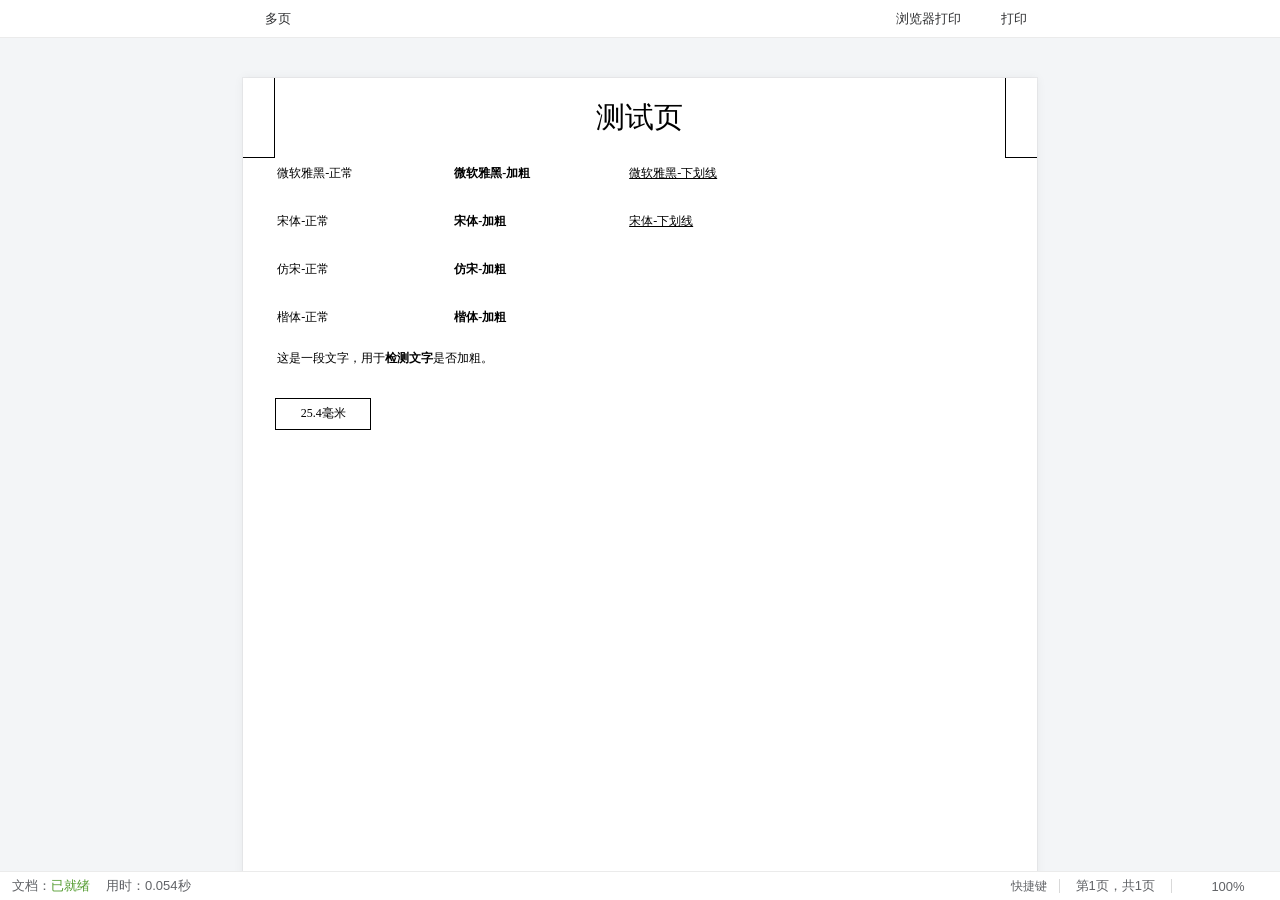
==== commit e1a44772: "文档更新" ====
--- a/preview.html
+++ b/preview.html
@@ -14,4 +14,4 @@
     <div id="app"></div>
   </body>
 </html>
-<!-- build on 2026-06-20 19:17:25 -->+<!-- build on 2026-06-20 19:18:23 -->
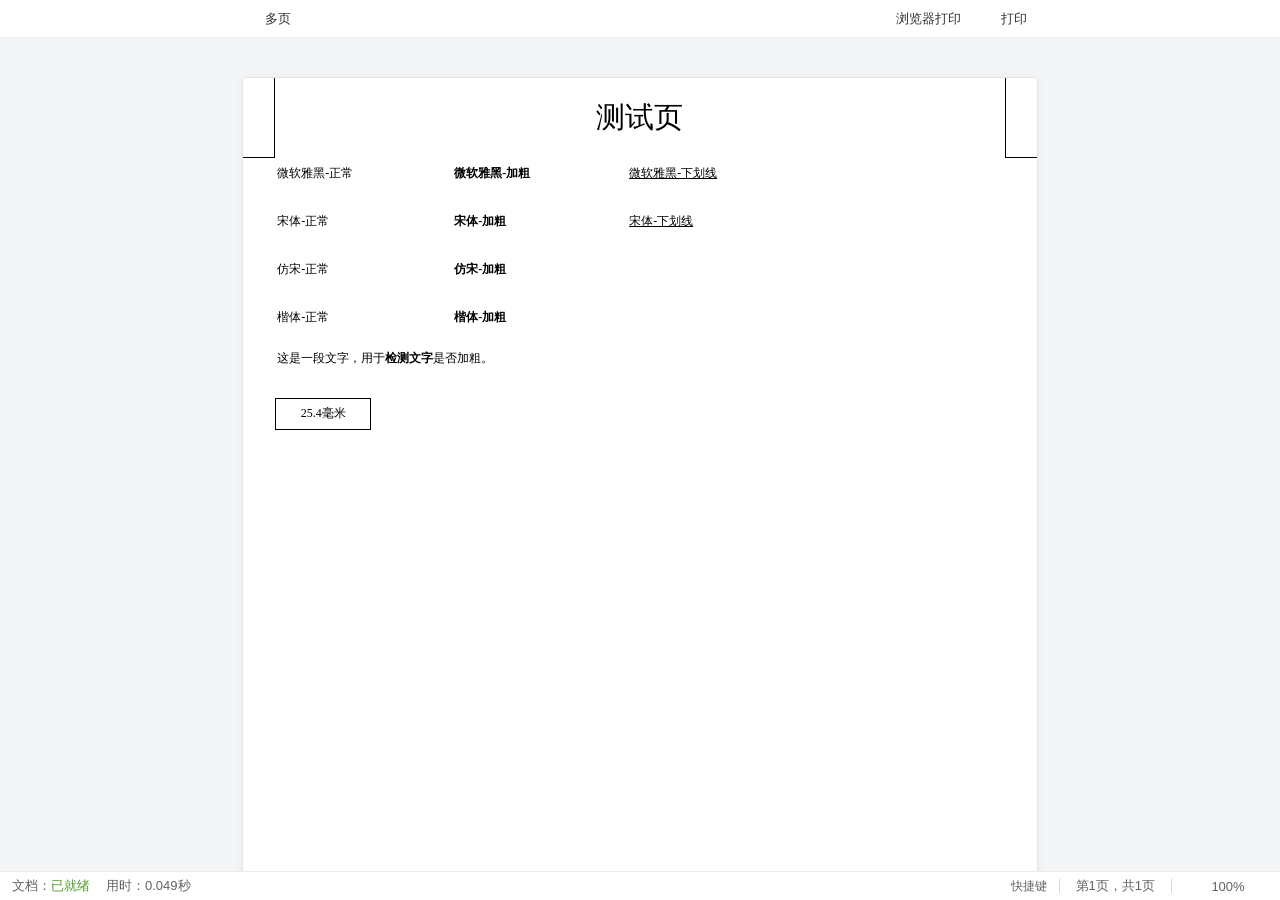
==== commit 0e96ca3b: "文档更新" ====
--- a/preview.html
+++ b/preview.html
@@ -5,8 +5,8 @@
     <link rel="icon" href="/favicon.ico" />
     <meta name="viewport" content="width=device-width, initial-scale=1.0" />
     <title>OpenPrint</title>
-    <script type="module" crossorigin src="/assets/preview-CjkJi0ti.js"></script>
-    <link rel="modulepreload" crossorigin href="/assets/utils-F0YKUgRz.js">
+    <script type="module" crossorigin src="/assets/preview-Dw0WmNxs.js"></script>
+    <link rel="modulepreload" crossorigin href="/assets/utils-C-g-GhHG.js">
     <link rel="stylesheet" crossorigin href="/assets/utils-aoY_Am-i.css">
     <link rel="stylesheet" crossorigin href="/assets/preview-Cih08vR9.css">
   </head>
@@ -14,4 +14,4 @@
     <div id="app"></div>
   </body>
 </html>
-<!-- build on 2026-06-20 19:18:23 -->+<!-- build on 2026-06-30 20:23:28 -->
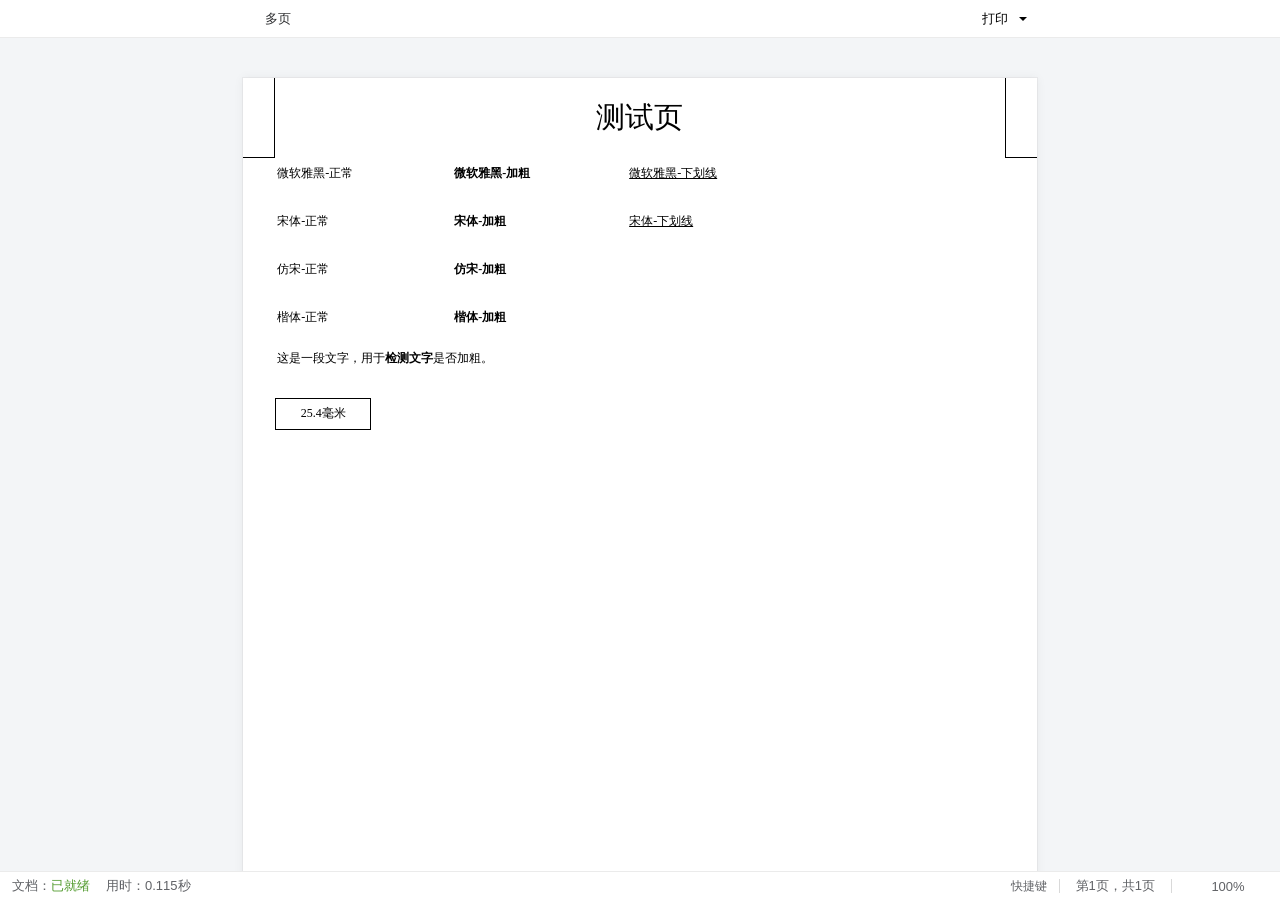
==== commit ebce2316: "文档更新" ====
--- a/preview.html
+++ b/preview.html
@@ -5,13 +5,13 @@
     <link rel="icon" href="/favicon.ico" />
     <meta name="viewport" content="width=device-width, initial-scale=1.0" />
     <title>OpenPrint</title>
-    <script type="module" crossorigin src="/assets/preview-Dw0WmNxs.js"></script>
-    <link rel="modulepreload" crossorigin href="/assets/utils-C-g-GhHG.js">
-    <link rel="stylesheet" crossorigin href="/assets/utils-aoY_Am-i.css">
-    <link rel="stylesheet" crossorigin href="/assets/preview-Cih08vR9.css">
+    <script type="module" crossorigin src="/assets/preview-BGrb1dUt.js"></script>
+    <link rel="modulepreload" crossorigin href="/assets/utils-DKBSwPs6.js">
+    <link rel="stylesheet" crossorigin href="/assets/utils-DZLW0efQ.css">
+    <link rel="stylesheet" crossorigin href="/assets/preview-BzGlzcPs.css">
   </head>
   <body>
     <div id="app"></div>
   </body>
 </html>
-<!-- build on 2026-06-30 20:23:28 -->+<!-- build on 2026-07-19 23:20:03 -->
--- a/assets/utils-DZLW0efQ.css
+++ b/assets/utils-DZLW0efQ.css
@@ -0,0 +1 @@
+:root{--xwindow-color-primary:#ebeef0;--xwindow-color-danger:#e81123;--xwindow-border-radius:6px;--xwindow-logo-width:38px;--xwindow-header-bg-color:var(--xwindow-color-primary);--xwindow-header-color:#333;--xwindow-header-height:31px;--xwindow-header-font-size:14px;--xwindow-body-bg-color:#fff;--xwindow-border-color:var(--xwindow-color-primary);--xwindow-border-highlight-color:var(--xwindow-color-primary);--xwindow-box-shadow:1px 1px 18px #0003;--xwindow-mask-bg-color:#00000026;--xwindow-tabs-border-color:#dadada;--xwindow-tabs-font-size:13px;--xwindow-tabs-min-width:72px;--xwindow-tabs-border-radius:4px 4px 0 0}._1VK7aP6Q{box-sizing:border-box;box-shadow:var(--xwindow-box-shadow);border-radius:var(--xwindow-border-radius);position:fixed}.xwindow-is-transition ._1VK7aP6Q{transition-property:top,left,width,height;transition-duration:.15s;transition-timing-function:ease-in-out}.NVNs1c77,._6YdNLaat{transition:none}._2CnbRoMJ{border-radius:0!important;width:100vw!important;height:100vh!important;top:0!important;left:0!important}.zA2SqXcr{border-color:var(--xwindow-border-highlight-color)}.zA2SqXcr ._9aEaFNkh,.zA2SqXcr .vZWb6Qkb{background-color:var(--xwindow-header-bg-color);color:var(--xwindow-header-color)}.zA2SqXcr .iLHsNYpe,.zA2SqXcr .N7MFTyEe{color:var(--xwindow-header-color)}.uva6XuQT{z-index:8;height:100%;position:relative}.qoDFBdfs{visibility:hidden;z-index:-9999;opacity:0;pointer-events:none;transition:none}._9aEaFNkh{cursor:default;border:1px solid var(--xwindow-border-color);border-radius:var(--xwindow-border-radius) var(--xwindow-border-radius) 0 0;line-height:20px;font-size:var(--xwindow-header-font-size);background-color:#fff;border-bottom:none;flex-flow:row;align-items:center;display:flex}.DBu6bn4U{box-sizing:border-box;width:0;height:var(--xwindow-header-height);white-space:nowrap;text-overflow:ellipsis;flex:1;padding:6px 10px 6px 0;font-weight:600;line-height:20px;overflow:hidden}.UemRcQUk{flex-flow:row;align-items:center;display:flex}.cVGxhGiz{background-color:var(--xwindow-body-bg-color);border-radius:var(--xwindow-border-radius);border:1px solid var(--xwindow-border-color);border-top:none;flex:1;overflow:auto}.xwidow-is-simplewindow .cVGxhGiz{border-radius:0 0 var(--xwindow-border-radius) var(--xwindow-border-radius)}.wMNZtQy7{background-color:#f5f5f5;height:30px;padding:0 10px;line-height:30px}.iLHsNYpe{width:45px;height:var(--xwindow-header-height);text-align:center;background-color:#0000;border:none;border-radius:0;outline:none;margin:0;padding:0;transition:color .15s,background-color .15s;position:relative}.iLHsNYpe:after{content:"";opacity:0;z-index:1;background-color:#fff;transition:all .15s;position:absolute;inset:0}.iLHsNYpe:hover:after{opacity:.1;background-color:#000}.iLHsNYpe:last-child:hover:after{border-radius:0 var(--xwindow-border-radius) 0 0}.iLHsNYpe:focus{outline:none}.iLHsNYpe svg{fill:currentColor;z-index:2;width:14px;height:14px;margin:0 auto;display:block;position:relative}._2CnbRoMJ .iLHsNYpe:last-child:hover:after{border-radius:0!important}._2CnbRoMJ ._9aEaFNkh{border-top:none!important;border-left:none!important;border-right:none!important;border-radius:0!important}._2CnbRoMJ .cVGxhGiz{border-bottom:none!important;border-left:none!important;border-right:none!important;border-radius:0!important}.fzRsy8Zk:hover{color:#fff}.fzRsy8Zk:hover:after{background-color:var(--xwindow-color-danger);opacity:1}.omADR9yA svg{transform:rotate(-45deg)}.N7MFTyEe{width:var(--xwindow-logo-width);color:var(--xwindow-header-color)}.N7MFTyEe svg{fill:currentColor;width:18px;height:18px;margin:0 auto;display:block}.BNHRemDj{z-index:9;-webkit-user-select:none;user-select:none;position:absolute}.Qe5vFNec,.uznknYWJ{cursor:ns-resize;height:5px;left:1px;right:1px}.Qe5vFNec{top:-5px}.uznknYWJ{bottom:-5px}.DBccUnAy,.V9cjA8EU{cursor:ew-resize;width:5px;top:1px;bottom:1px}.V9cjA8EU{left:-5px}.DBccUnAy{right:-5px}.dWwPKrwA,._63ZYzjpc,.qBuPDFpV,._2G4YhoPB{width:6px;height:6px}.dWwPKrwA{cursor:nwse-resize;top:-5px;left:-5px}._63ZYzjpc{cursor:nesw-resize;bottom:-5px;left:-5px}.qBuPDFpV{cursor:nesw-resize;top:-5px;right:-5px}._2G4YhoPB{cursor:nwse-resize;bottom:-5px;right:-5px}.fuN6xzuM{background-color:var(--xwindow-mask-bg-color);position:fixed;inset:0}.crvWM9VP{flex-flow:column;height:100%;display:flex}.crvWM9VP .cVGxhGiz{border-top-left-radius:0;border-top-right-radius:0}.zpqhzNYo{min-width:52px;height:var(--xwindow-header-height);text-align:center;background-color:#0000;border:none;border-radius:0;outline:none;margin:0;padding:0 12px;transition:color .15s,background-color .15s;position:relative}.zpqhzNYo:after{content:"";opacity:0;z-index:1;background-color:#fff;transition:all .15s;position:absolute;inset:0}.zpqhzNYo:hover:after{opacity:.1;background-color:#000}._8AD13SKa{z-index:999;background-color:#fff;flex-flow:row;justify-content:center;align-items:center;display:flex;position:absolute;inset:0}._6KHoWN2k{background:linear-gradient(currentColor 0 0) 0 100%/0% 2px no-repeat;width:fit-content;padding-bottom:8px;font-size:24px;animation:2s linear infinite pcaqYgBy}._6KHoWN2k:before{content:attr(data-text)}@keyframes pcaqYgBy{to{background-size:100% 2px}}.efQetSTC{flex-flow:column;height:100%;display:flex}.kuJMFhpr{font-weight:700;line-height:20px;font-size:var(--xwindow-header-font-size);flex-shrink:0;margin:0 16px 0 4px}.vZWb6Qkb{cursor:default;border:1px solid var(--xwindow-border-color);border-bottom-color:var(--xwindow-tabs-border-color);border-radius:var(--xwindow-border-radius) var(--xwindow-border-radius) 0 0;background-color:#fff;flex-flow:row;align-items:flex-end;line-height:20px;display:flex}.jE8V5gCe{flex-flow:row;flex:1 0;align-items:center;margin-right:8px;padding-top:4px;padding-left:10px;display:flex}.hFkm7TBq{-webkit-user-select:none;user-select:none;flex-flow:row;flex:1;width:0;height:28px;margin-bottom:-1px;display:flex;overflow:hidden}.ifbvf59W{min-width:var(--xwindow-tabs-min-width);border-radius:var(--xwindow-tabs-border-radius);text-align:center;box-sizing:border-box;height:28px;line-height:27px;font-size:var(--xwindow-tabs-font-size);border:1px solid #0000;padding:0 8px;transition:background-color .15s;position:relative}.ifbvf59W:not(.rxdUa2oY):hover{border-top-color:var(--xwindow-tabs-border-color);border-left-color:var(--xwindow-tabs-border-color);border-right-color:var(--xwindow-tabs-border-color);background-color:#fff}.ifbvf59W+.ifbvf59W{margin-left:1px}.ifbvf59W:first-child:before{content:"";border-left:1px solid var(--xwindow-tabs-border-color);position:absolute;top:4px;bottom:4px;left:-1px}.ifbvf59W.ijgxF5xE{border-top-color:var(--xwindow-tabs-border-color);border-left-color:var(--xwindow-tabs-border-color);border-right-color:var(--xwindow-tabs-border-color);background-color:#fff;border-bottom-color:#fff}.ifbvf59W.rxdUa2oY{cursor:not-allowed;opacity:.75}.efQetSTC .cVGxhGiz{border-top-left-radius:0;border-top-right-radius:0}.ETCBCJiq,._icon_1uhhs_2{fill:currentColor;width:1em;height:1em}._zoom_13dvp_2{align-items:center;height:100%;display:flex}._scale_13dvp_8{text-align:center;width:40px}._help_1l6l8_2{cursor:help;align-items:center;display:inline-flex}._help_1l6l8_2>svg{margin-left:4px}._reference_bwn7d_2{display:inline-flex;position:relative}._popover_bwn7d_7{box-sizing:border-box;border:1px solid var(--openprint-border-color);background-color:#fff;border-radius:2px;position:fixed;box-shadow:0 2px 4px #b7b7b71f}._table_1okjf_1{--table-border-color:#e0e0e0;border:1px solid var(--table-border-color);height:100%;font-size:12px;overflow:auto}._table_1okjf_1 table{table-layout:fixed;border-collapse:separate;border-spacing:0;border-right:1px solid var(--table-border-color)}._table_1okjf_1 th,._table_1okjf_1 td{padding:0}._thead_1okjf_21{z-index:9;border-bottom:1px solid var(--table-border-color);background-color:#eff1f3;position:sticky;top:0}._tbody_1okjf_29{border-bottom:1px solid var(--table-border-color)}._tbody_1okjf_29 tr:hover{background-color:var(--openprint-bgcolor-hover)}._tbody_1okjf_29 tr:last-child td{border-bottom:none}._tbody_1okjf_29 td{border-bottom:1px solid var(--table-border-color)}._index_1okjf_45{border-right:1px solid var(--table-border-color)}._index_1okjf_45>._cell_1okjf_49,._expand_1okjf_53{text-align:center}._expandBtn_1okjf_57{box-sizing:border-box;z-index:8;cursor:pointer;background-color:#fff;border:1px solid #333;border-radius:2px;justify-content:center;align-items:center;width:15px;height:15px;padding:0;display:inline-flex;position:relative}._expandBtn_1okjf_57:after{content:"";border-top:1px solid #333;position:absolute;top:6px;left:3px;right:3px}._expandBtn_1okjf_57:before{content:"";border-left:1px solid #333;position:absolute;top:3px;bottom:3px;left:6px}._expandActive_1okjf_92:before{display:none}._expandBtn_1okjf_57 svg{width:100%;height:100%;display:block}._indent_1okjf_102{width:100%;height:32px;position:relative}._indent_1okjf_102:after{content:"";z-index:1;border-top:1px solid #666;position:absolute;top:16px;left:18px;right:-4px}._indent_1okjf_102:before{content:"";z-index:1;border-left:1px solid #666;position:absolute;top:-16px;bottom:0;left:18px}._indentLast_1okjf_128:before{bottom:16px}._cell_1okjf_49{box-sizing:border-box;text-align:left;height:32px;padding:4px 8px;line-height:24px}.openprint-select{box-sizing:border-box;height:28px;color:var(--openprint-text-color);text-align:left;cursor:default;-webkit-user-select:none;user-select:none;transition:background-color ease var(--openprint-transition-duration), color ease var(--openprint-transition-duration), border-color ease var(--openprint-transition-duration);background-color:#fff;border-radius:2px;outline:none;padding:3px 8px;font-size:12px;line-height:20px;display:inline-flex;position:relative}.openprint-select-border{border:1px solid var(--openprint-border-color)}.openprint-select-border:hover{border-color:var(--openprint-border-color-dark)}.openprint-select-appearance{padding-right:20px!important}.openprint-select-appearance:after{content:"";border-top:4px solid var(--openprint-text-color);border-bottom:4px solid #0000;border-left:4px solid #0000;border-right:4px solid #0000;position:absolute;top:calc(50% - 2px);right:6px}.openprint-select-content{white-space:nowrap;width:100%;overflow:hidden}.openprint-select:not(.openprint-select-is-button) .openprint-select-placeholder{color:var(--openprint-text-secondary-color)}.openprint-select-popover{box-sizing:border-box;border:1px solid var(--openprint-border-color);background-color:#fff;border-radius:2px;position:fixed;box-shadow:0 2px 8px #b7b7b73d}.openprint-select-filter{border-bottom:1px solid var(--openprint-border-color);padding:6px}.openprint-select-filter-input{width:100%;height:24px;padding:1px 2px}.openprint-select-list{max-height:264px;padding:2px 0;overflow-y:auto}.openprint-select-empty{text-align:center;color:var(--openprint-text-secondary-color);padding:12px;font-size:12px}.openprint-select-list::-webkit-scrollbar{width:5px;height:5px}.openprint-select-list::-webkit-scrollbar-thumb{background-color:#7373733d;background-clip:content-box;border-radius:5px}.openprint-select-list::-webkit-scrollbar-thumb:hover{background-color:#7373737a}.openprint-select-list::-webkit-scrollbar-track{background-color:#0000}.openprint-select-list::-webkit-scrollbar-corner{background-color:#0000}.openprint-select-option{cursor:default;white-space:nowrap;border-radius:2px;flex-flow:row;justify-content:space-between;align-items:center;padding:3px 6px;font-size:12px;line-height:18px;transition:background-color .12s;display:flex;position:relative}.openprint-select-label{z-index:1;align-items:center;display:flex;position:relative}.openprint-select-icon{margin-right:8px}.openprint-select-hover:before{content:"";z-index:0;background-color:var(--openprint-bgcolor-hover);position:absolute;inset:0 2px}.openprint-select-detail{border-top:1px solid var(--openprint-border-color);color:#666;cursor:default;white-space:pre-wrap;padding:3px 8px;font-size:12px;line-height:20px}.openprint-select-short{color:#9a9a9a;flex-shrink:0;margin-left:24px}.openprint-select-selected span:not(.openprint-select-short){color:var(--openprint-color-blue)}.openprint-select-disabled{cursor:not-allowed;color:var(--openprint-text-secondary-color)}.openprint-select-showclear{padding-right:20px}.openprint-select-clear-icon{color:#1018284d;background-color:#fff;position:absolute;top:50%;right:4px;transform:translateY(-50%)}.openprint-select-clear-icon:hover{color:var(--openprint-color-red)}.openprint-select-group-label{color:var(--openprint-text-secondary-color);cursor:default;z-index:9;background-color:#fff;padding:3px 6px;font-size:12px;line-height:18px;position:sticky;top:0}.openprint-select-is-text{width:auto;height:16px;padding:0;line-height:16px;padding-right:16px!important}.openprint-select-is-text.openprint-select-appearance:after{right:4px}.openprint-select-is-button:hover,.openprint-select-is-button:focus{background-color:var(--openprint-bgcolor-hover)}.openprint-select-is-large{height:32px;padding:5px 8px;font-size:14px}.openprint-select-popover-is-large .openprint-select-detail{padding-top:6px;padding-bottom:6px;font-size:14px}.openprint-select-popover-is-large .openprint-select-option{border-radius:3px;padding:6px 8px;font-size:14px;line-height:20px}.openprint-select-popover-is-large .openprint-select-group-label{padding:6px 8px;font-size:14px;line-height:20px}.openprint-select-popover-is-large .openprint-select-empty{font-size:14px}.openprint-select-is-small{height:24px;padding:2px 8px}.openprint-form-item{margin-bottom:12px}.openprint-form-label{flex-flow:row;justify-content:space-between;align-items:center;display:flex}.openprint-form-label>label{color:var(--openprint-text-color);padding:4px 0;font-size:12px;line-height:20px}.openprint-form-required:after{content:"*";color:red;margin-left:2px;font-size:12px;line-height:1}.openprint-form-content{position:relative}.openprint-form-message{color:red;font-size:11px;line-height:1;position:absolute;bottom:-12px}.openprint-form-error .openprint-form-control{border-color:red!important}.openprint-form-left .openprint-form-item{flex-flow:row;gap:4px;display:flex}.openprint-form-left .openprint-form-label{width:var(--openprint-form-label-width);flex-shrink:0}.openprint-form-left .openprint-form-content{flex:1;width:0}.openprint-form-top .openprint-form-control+.openprint-form-control{margin-top:var(--openprint-gap-base)}.openprint-form-item-is-large .openprint-form-label>label{font-size:14px;line-height:24px}._tree_1wvju_1{font-size:14px}._node_1wvju_5{flex-flow:row;align-items:center;display:flex}._content_1wvju_11{cursor:pointer;white-space:nowrap;border-radius:2px;align-items:center;height:24px;padding:0 4px;font-size:12px;line-height:20px;display:flex}._content_1wvju_11:hover{background-color:var(--openprint-bgcolor-hover)}._space_1wvju_27,._expand_1wvju_28{flex-shrink:0;width:24px;height:24px;display:flex}._expand_1wvju_28{cursor:pointer;border-radius:2px;flex-flow:row;justify-content:center;align-items:center}._expand_1wvju_28 svg{transition:transform .15s}._expand_1wvju_28._active_1wvju_47 svg{transform:rotate(90deg)}._expand_1wvju_28:hover{background-color:var(--openprint-bgcolor-hover)}._children_1wvju_55{padding-left:24px}._svPanel_1sv6o_2{background-image:linear-gradient(#0000,#000),linear-gradient(90deg,#fff,#fff0);background-color:var(--hue-channel-color);width:234px;height:160px;position:relative}._thumb_1sv6o_10{box-sizing:border-box;background-color:var(--hue-channel-color);border:2px solid #fff;border-radius:50%;width:12px;height:12px;position:absolute;top:-4px;left:-4px;box-shadow:0 0 2px #0000004d}._hue_1ozoc_2{background:linear-gradient(90deg,red 0%,#ff0 17%,#0f0 33%,#0ff 50%,#00f 67%,#f0f 83%,red 100%);border-radius:4px;width:200px;height:8px;position:relative}._thumb_1ozoc_10{box-sizing:border-box;background-color:var(--hue-channel-color);border:2px solid #fff;border-radius:50%;width:12px;height:12px;position:absolute;top:-2px;box-shadow:0 0 2px #0000004d}._alpha_1x8jd_2{background-size:var(--qp-cp-bg-transparent-size);background-position:var(--qp-cp-bg-transparent-position);background-image:var(--qp-cp-bg-transparent-image);border-radius:4px;width:200px;height:8px;position:relative;box-shadow:inset 0 0 1px #00000040}._alpha_1x8jd_2:before{content:"";z-index:2;background-image:linear-gradient(to right, var(--alpha-channel-color-a) 0%, var(--alpha-channel-color-b) 100%);border-radius:4px;position:absolute;inset:0}._thumb_1x8jd_26{box-sizing:border-box;background-color:var(--hue-channel-color);z-index:3;border:2px solid #fff;border-radius:50%;width:12px;height:12px;position:absolute;top:-2px;box-shadow:0 0 2px #0000004d}._colorPicker_iy2fp_2{display:inline-block}._disabled_iy2fp_6{cursor:not-allowed}._colorPickerInput_iy2fp_10{flex-flow:row;align-items:center;line-height:16px;display:flex}._colorBlock_iy2fp_17{border:1px solid var(--openprint-border-color);cursor:pointer;box-sizing:border-box;border-radius:2px;width:16px;height:16px}._colorValue_iy2fp_26{margin-left:4px;font-size:14px}._colorPickerPanel_iy2fp_31{box-sizing:border-box;--qp-cp-alpha-a:#eee;--qp-cp-alpha-b:transparent;--qp-cp-bg-transparent-size:8px 8px;--qp-cp-bg-transparent-position:0 0, 4px 0, 4px -4px, 0 4px;--qp-cp-bg-transparent-image:linear-gradient(45deg, var(--qp-cp-alpha-a) 25%, var(--qp-cp-alpha-b) 25%), linear-gradient(135deg, var(--qp-cp-alpha-a) 25%, var(--qp-cp-alpha-b) 25%), linear-gradient(45deg, var(--qp-cp-alpha-b) 75%, var(--qp-cp-alpha-a) 75%), linear-gradient(135deg, var(--qp-cp-alpha-b) 75%, var(--qp-cp-alpha-a) 75%);flex-flow:row;display:flex}._presetPanel_iy2fp_45{padding:8px}._colourAtla_iy2fp_49{grid-template-columns:repeat(10,20px);gap:3px;display:grid}._color_iy2fp_2{box-sizing:border-box;background-color:#fff;border:.5px solid #00000014;width:20px;height:20px;position:relative}._color_iy2fp_2:hover:after{content:"";pointer-events:none;border:1px solid #00000052;width:22px;height:22px;position:absolute;top:-3px;left:-3px}._presetTools_iy2fp_76{flex-flow:row;margin-bottom:8px;display:flex}._clearBtn_iy2fp_82,._indicator_iy2fp_83{border:1px solid var(--openprint-border-color);background-color:#0000;border-radius:2px;flex:1;align-items:center;width:0;padding:4px;font-size:12px;line-height:14px;display:inline-flex}._indicator_iy2fp_83:hover,._clearBtn_iy2fp_82:hover{background-color:var(--openprint-bgcolor-hover)}._none_iy2fp_101{background-color:#fff;border:1px solid;border-radius:2px;flex-shrink:0;width:12px;height:12px;margin-right:6px;position:relative;overflow:hidden}._none_iy2fp_101:after{content:"";transform-origin:50%;border-top:1px solid red;width:24px;position:absolute;top:8px;left:-9px;transform:rotate(-45deg)}._indicator_iy2fp_83{margin-left:3px}._indicator_iy2fp_83>svg{margin-right:6px}._recentColors_iy2fp_132{color:var(--openprint-text-secondary-color);margin-top:12px;margin-bottom:3px;font-size:12px;line-height:20px}._panel_1auhf_2{border-left:1px solid var(--openprint-border-color);padding:8px}._sv_1auhf_7{margin-bottom:10px}._hua_1auhf_11{margin-bottom:8px}._sliders_1auhf_15{margin-bottom:8px;position:relative}._tools_1auhf_20{flex-flow:row;align-items:center;display:flex}._tools_1auhf_20 input{flex:1;height:20px;margin:0 4px;padding:2px 4px;line-height:16px}._confirm_1auhf_37{background-color:#0000;height:20px;line-height:20px}._preview_1auhf_44{background-size:var(--qp-cp-bg-transparent-size);background-position:var(--qp-cp-bg-transparent-position);background-image:var(--qp-cp-bg-transparent-image);border-radius:4px;width:24px;height:24px;position:absolute;top:0;right:0;overflow:hidden}._previewColor_1auhf_59{width:100%;height:100%;box-shadow:inset 0 0 1px #00000040}._indicator_11lrs_2{border:1px solid var(--openprint-border-color);border-radius:2px;transition:border-color .12s}._indicator_11lrs_2:not(._disabled_11lrs_8):hover{border-color:var(--openprint-border-color-dark)}._indicator_11lrs_2{cursor:default;box-sizing:border-box;align-items:center;width:100%;height:28px;padding:0 4px;display:flex}._disabled_11lrs_8{cursor:not-allowed;color:var(--openprint-text-secondary-color)}._colorBlock_11lrs_27{box-sizing:border-box;border:1px solid;border-radius:2px;width:18px;height:18px;margin-right:8px;position:relative;overflow:hidden}._colorValue_11lrs_38{flex:1;width:0;font-size:12px}._colorNone_11lrs_45:after{content:"";transform-origin:50%;border-top:1px solid red;width:24px;position:absolute;top:8px;left:-4px;transform:rotate(-45deg)}.openprint-input{box-sizing:border-box;border:1px solid var(--openprint-border-color);width:100%;height:28px;transition:border-color ease var(--openprint-transition-duration);border-radius:2px;align-items:center;display:inline-flex}.openprint-is-large{height:32px}.openprint-is-small{height:24px}.openprint-is-disabled{opacity:.85;cursor:default;background-color:#fafafa}.openprint-input:not(.openprint-is-disabled):hover,.openprint-input:not(.openprint-is-disabled):focus-within{border-color:var(--openprint-border-color-dark)}.openprint-input__input{box-sizing:border-box;width:0;min-width:0;height:100%;color:var(--openprint-text-color);font-size:12px;line-height:20px;font-family:var(--openprint-font-family);background:0 0;border:none;outline:none;flex:1;padding:3px 8px}.openprint-input__input::placeholder{color:var(--openprint-text-secondary-color)}.openprint-input__input:disabled{cursor:default}.openprint-is-large .openprint-input__input{padding:5px 8px;font-size:14px}.openprint-is-small .openprint-input__input{padding:1px 8px}.openprint-input__prefix,.openprint-input__suffix{height:100%;color:var(--openprint-text-secondary-color);flex-shrink:0;justify-content:center;align-items:center;display:inline-flex}.openprint-input__prefix{padding-left:8px}.openprint-input__suffix{padding-right:8px}.openprint-input__clear{cursor:pointer;height:100%;color:var(--openprint-text-secondary-color);flex-shrink:0;justify-content:center;align-items:center;padding:0 6px;display:inline-flex}.openprint-input__clear:hover{color:var(--openprint-text-color)}.openprint-input[type=number]::-webkit-outer-spin-button{appearance:none}.openprint-input[type=number]::-webkit-inner-spin-button{appearance:none}.openprint-input-number{width:100%;display:inline-flex;position:relative}.openprint-input-number .openprint-input__input{width:100%;padding-right:20px}.openprint-input-number .openprint-input__input::-webkit-outer-spin-button{appearance:none;margin:0}.openprint-input-number .openprint-input__input::-webkit-inner-spin-button{appearance:none;margin:0}.openprint-input-number__controls{border-radius:0 2px 2px 0;flex-direction:column;width:20px;height:calc(100% - 2px);display:flex;position:absolute;top:1px;right:1px;overflow:hidden}.openprint-input-number__controls-up,.openprint-input-number__controls-down{color:var(--openprint-text-color);cursor:pointer;background:0 0;border:none;outline:none;flex:1;justify-content:center;align-items:center;margin:0;padding:0;line-height:1;display:flex;position:relative}.openprint-input-number__controls-up:not(:disabled):hover,.openprint-input-number__controls-down:not(:disabled):hover{color:var(--openprint-text-color);background-color:#f5f5f5}.openprint-input-number__controls-up:not(:disabled):active,.openprint-input-number__controls-down:not(:disabled):active{background-color:#e8e8e8}.openprint-input-number__controls-up:disabled,.openprint-input-number__controls-down:disabled{cursor:not-allowed;opacity:.4}.openprint-input-number__controls-up:after{content:"";border:4px solid #0000;border-top-width:0;border-bottom-color:currentColor;position:absolute;top:calc(50% - 2px);left:calc(50% - 4px)}.openprint-input-number__controls-down:after{content:"";border:4px solid #0000;border-top-color:currentColor;border-bottom-width:0;position:absolute;top:calc(50% - 2px);left:calc(50% - 4px)}.openprint-is-disabled .openprint-input-number__controls{opacity:.85}.openprint-is-disabled .openprint-input-number__controls-up,.openprint-is-disabled .openprint-input-number__controls-down{cursor:default;pointer-events:none}.openprint-input-number__label{color:#c0c5ce;pointer-events:none;padding:0 8px;font-size:12px;line-height:28px;position:absolute;top:0;right:0}.openprint-is-large .openprint-input-number__label{font-size:14px;line-height:32px}.openprint-is-small .openprint-input-number__label{line-height:24px}.openprint-input-number--has-controls .openprint-input-number__label{right:21px}.openprint-is-large .openprint-input-number--has-controls .openprint-input-number__label{right:25px}.openprint-input-number--has-label .openprint-input__input{padding-right:48px}.openprint-is-large .openprint-input-number--has-label .openprint-input__input{padding-right:56px}.openprint-is-large .openprint-input-number .openprint-input__input{padding-top:5px;padding-bottom:5px;padding-left:8px;font-size:14px}.openprint-button{box-sizing:border-box;vertical-align:middle;height:28px;font-size:12px;font-family:var(--openprint-font-family);cursor:pointer;border:1px solid var(--openprint-button-border-color);transition:background-color ease var(--openprint-transition-duration), color ease var(--openprint-transition-duration), border-color ease var(--openprint-transition-duration);background-color:#fff;border-radius:2px;outline:none;flex-flow:row;flex-shrink:0;justify-content:center;align-items:center;padding:3px 12px;display:inline-flex}.openprint-button-is-large{height:32px;padding:5px 16px;font-size:14px}.openprint-button-is-small{height:24px;padding:0 6px;font-size:12px}.openprint-button>span{line-height:20px}.openprint-button>svg~span,.openprint-button+.openprint-button{margin-left:4px}.openprint-button:hover{border-color:var(--openprint-bgcolor-hover);background-color:var(--openprint-bgcolor-hover);color:#000}.openprint-button:focus-visible{border-color:var(--openprint-button-border-color-hover)}.openprint-button:not(:disabled):active{color:#000;background-color:var(--openprint-bgcolor-active);border-color:var(--openprint-bgcolor-active);transform:translateY(1px)}.openprint-button:disabled{cursor:not-allowed!important;color:var(--openprint-text-secondary-color)!important;background-color:#f5f5f5!important;border-color:#d9d9d9!important}.openprint-button-is-text{background-color:#0000;border:none}.openprint-button-is-icon{aspect-ratio:1;background-color:#0000;border:none;height:auto;padding:4px}.openprint-button-is-text:disabled{background-color:#0000!important}.openprint-button-is-link{height:auto;color:var(--openprint-color-blue);background-color:#0000;border:none;border-bottom:1px solid #0000;padding:1px 0 0;font-weight:400}.openprint-button-is-link>span{line-height:1}.openprint-button-is-link.openprint-button-is-large{font-size:14px}.openprint-button-is-link:not(:disabled):hover{border-color:var(--openprint-color-blue);color:var(--openprint-color-blue);background-color:#0000}.openprint-button-is-link:not(:disabled):active{border-color:var(--openprint-color-blue);border-bottom:1px solid var(--openprint-color-blue);color:var(--openprint-color-blue);background-color:#0000}.openprint-button-is-link:disabled{background-color:#0000!important;border-color:#0000!important}.openprint-radio-button{background-color:var(--openprint-bgcolor-hover);border-radius:2px;align-items:center;padding:2px;display:inline-flex}.openprint-radio-button-is-compacted .openprint-radio-button-item{padding:2px 0}.openprint-radio-button-item{text-align:center;cursor:pointer;-webkit-user-select:none;user-select:none;box-sizing:border-box;border-radius:2px;flex-grow:1;height:24px;padding:2px 16px;font-size:12px;line-height:20px;transition:background-color .15s}.openprint-radio-button-item>input[type=radio]{margin:0;display:none}.openprint-radio-button-item+.openprint-radio-button-item{margin-left:2px}.openprint-radio-button-item:first-child{border-radius:2px 0 0 2px}.openprint-radio-button-item:last-child{border-radius:0 2px 2px 0}.openprint-radio-button-item:hover{color:#000}.openprint-radio-button-item-is-selected{color:#000;cursor:default;background-color:#fff}.openprint-radio-button-is-disabled .openprint-radio-button-item{cursor:not-allowed;opacity:.85;color:var(--openprint-text-color)!important}.openprint-dropdown{vertical-align:middle;flex-flow:row;display:inline-flex}.openprint-dropdown .openprint-button{position:relative}.openprint-dropdown>.openprint-button:first-child{border-top-right-radius:0;border-bottom-right-radius:0}.openprint-dropdown .openprint-dropdown-arrow{border-top-left-radius:0;border-bottom-left-radius:0;margin-left:-1px;padding-left:6px;padding-right:6px}.openprint-dropdown .openprint-button:hover,.openprint-dropdown .openprint-button:focus-visible{z-index:1}.openprint-dropdown-arrow:after{content:"";border-top:4px solid;border-left:4px solid #0000;border-right:4px solid #0000;display:block}.openprint-dropdown-popover{font-size:12px;font-family:var(--openprint-font-family);color:#222;-webkit-user-select:none;user-select:none;padding:4px 0}.openprint-dropdown-item{cursor:default;white-space:nowrap;transition:background-color ease var(--openprint-transition-duration);border-radius:2px;flex-flow:row;align-items:center;padding:2px 8px;line-height:20px;display:flex}.openprint-dropdown-item:hover{background-color:var(--openprint-bgcolor-hover)}.openprint-dropdown-item-icon{flex-shrink:0;width:14px;height:14px;margin-right:8px;display:block}.openprint-dropdown-item-label{text-overflow:ellipsis;flex:1;overflow:hidden}.openprint-dropdown-disabled{cursor:not-allowed!important;color:#999!important;background-color:#0000!important}._loading_r4vfc_2{height:100%;color:var(--openprint-text-secondary-color);justify-content:center;align-items:center;font-size:12px;display:flex}._loading_r4vfc_2 svg{animation:.8s linear infinite _loading-rotate_r4vfc_1;display:block}._loading_r4vfc_2 span{margin-left:8px}@keyframes _loading-rotate_r4vfc_1{0%{transform:rotate(0)}to{transform:rotate(360deg)}}
--- a/assets/preview-BzGlzcPs.css
+++ b/assets/preview-BzGlzcPs.css
@@ -0,0 +1 @@
+:root{--openprint-color-black:#000;--openprint-color-blue:#0d6efd;--openprint-color-red:#dc3545;--openprint-font-family:-apple-system, "PingFang SC", "Microsoft YaHei", "Source Han Sans SC", sans-serif;--openprint-font-size:14px;--openprint-text-color:#303133;--openprint-text-secondary-color:#909399;--openprint-text-placeholder-color:#a8abb2;--openprint-border-color:#e8e8e8;--openprint-border-color-dark:#adb5bd;--openprint-border-color-black:#333;--openprint-border-color-highlight:var(--openprint-color-blue);--openprint-box-shadow:0 2px 4px #5353531f;--openprint-bgcolor-hover:#334d6614;--openprint-bgcolor-selected:#334d6614;--openprint-bgcolor-active:#334d661f;--openprint-element-border-color:#00000052;--openprint-button-border-color:#adb5bd;--openprint-button-border-color-hover:#666;--openprint-transition-duration:.12s;--openprint-gap-base:4px}html{color:var(--openprint-color-black);font-size:14px}body{margin:0}.openprint-is-scrollable{overflow:auto}.openprint-is-scroll-y{overflow-y:scroll}.openprint-is-scrollable::-webkit-scrollbar{width:8px;height:8px}.openprint-is-scrollable::-webkit-scrollbar-thumb{background-color:#7373733d;background-clip:content-box;border:1px solid #0000;border-radius:5px}.openprint-is-scrollable::-webkit-scrollbar-thumb:hover{background-color:#7373737a}.openprint-is-scrollable::-webkit-scrollbar-track{background-color:#0000}.openprint-is-scrollable::-webkit-scrollbar-corner{background-color:#0000}.openprint-is-fill-w{flex:1;width:0}.openprint-is-fill-h{flex:1;height:0}.openprint-w-full{width:100%}.openprint-h-full{height:100%}.openprint-is-col{flex-flow:column;display:flex}.openprint-is-truncate{white-space:nowrap;text-overflow:ellipsis;overflow:hidden}.openprint-is-row{flex-flow:row;align-items:center;display:flex}.openprint-is-self-center{align-self:center}.openprint-fade-enter-active,.openprint-fade-leave-active{transition:opacity .15s}.openprint-fade-enter-from,.openprint-fade-leave-to{opacity:0}.openprint-p-4{padding:16px}.openprint-mt-1{margin-top:var(--openprint-gap-base)}.openprint-mt-2{margin-top:calc(2 * var(--openprint-gap-base))}.openprint-text-right{text-align:right}.openprint-form-item{margin-bottom:12px}.openprint-form-label{flex-flow:row;justify-content:space-between;align-items:center;display:flex}.openprint-form-label>label{color:var(--openprint-text-color);padding:4px 0;font-size:12px;line-height:20px}.openprint-form-required:after{content:"*";color:red;margin-left:2px;font-size:12px;line-height:1}.openprint-form-content{position:relative}.openprint-form-message{color:red;font-size:11px;line-height:1;position:absolute;bottom:-12px}.openprint-form-error .openprint-form-control{border-color:red!important}.openprint-form-left .openprint-form-item{flex-flow:row;gap:4px;display:flex}.openprint-form-left .openprint-form-label{width:var(--openprint-form-label-width);flex-shrink:0}.openprint-form-left .openprint-form-content{flex:1;width:0}.openprint-form-top .openprint-form-control+.openprint-form-control{margin-top:var(--openprint-gap-base)}.openprint-form-item-is-large .openprint-form-label>label{font-size:14px;line-height:24px}.openprint-text-btn{vertical-align:middle;background-color:#0000;border:none;border-radius:2px;outline:none;flex-flow:row;flex-shrink:0;justify-content:center;align-items:center;min-width:24px;height:24px;padding:0 4px;font-family:inherit;font-size:12px;transition:background-color .12s;display:inline-flex}.openprint-text-btn>span{line-height:1}.openprint-text-btn[disabled]{cursor:not-allowed!important;color:var(--openprint-text-secondary-color)!important;background-color:#0000!important}.openprint-text-btn>svg~span{margin-left:2px}.openprint-text-btn+.openprint-text-btn{margin-left:4px}.openprint-text-btn:hover,.openprint-text-btn.openprint-is-selected{background-color:var(--openprint-bgcolor-selected);color:#000}.openprint_form_control{border:1px solid var(--openprint-border-color);box-sizing:border-box;height:28px;color:var(--openprint-text-color);border-radius:2px;outline:none;padding:3px 8px;font-family:inherit;font-size:12px;line-height:20px;transition:border-color .12s;display:inline-flex}.openprint_form_control::placeholder{color:var(--openprint-text-secondary-color)}.openprint_form_control-small{height:24px;padding:1px 8px}.openprint_form_control:not(.openprint-form-disabled):hover,.openprint_form_control:not(.openprint-form-disabled):focus{border-color:var(--openprint-border-color-dark)}.openprint-form-disabled{opacity:.85;cursor:not-allowed;background-color:#fcfcfc}input[type=number].openprint_form_control::-webkit-outer-spin-button{appearance:none}input[type=number].openprint_form_control::-webkit-inner-spin-button{appearance:none}textarea.openprint_form_control{border:1px solid var(--openprint-border-color);min-width:100%;max-width:100%;height:auto}.openprint_form_control-block{width:100%;display:block}.openprint-form-hidden-border{border:none;padding:4px 8px}.openprint_form_control-small.openprint-form-hidden-border{padding:2px 8px}.openprint-form-inline{flex-flow:row;align-items:center;display:flex}.openprint-form-inline-item{flex:1;width:0}.openprint-form-inline-item+.openprint-form-inline-item{margin-left:8px}.openprint-form-bottom-gap{margin-bottom:8px}.openprint-form-left-gap{margin-left:8px}._finished_7h37m_2{color:#529b2e}._debug_1pno8_2{z-index:9999;border:1px solid var(--openprint-border-color);background-color:#fff;border-radius:2px;flex-flow:row;align-items:center;display:flex;position:absolute;box-shadow:0 2px 4px #5353531f}._indicator_1pno8_14{cursor:move;align-items:center;display:flex}._tools_1pno8_21{flex-shrink:0;padding:4px}._next_1pno8_26{font-weight:700;color:var(--openprint-color-blue)!important}._resume_1pno8_31{margin-left:8px;font-weight:700}._toolbar_1r1ti_1{align-items:center;width:794px;margin:0 auto;display:flex}._button_1r1ti_9{color:#303133;height:24px;font-size:13px;font-family:var(--openprint-font);background-color:#0000;border:none;border-radius:2px;align-items:center;margin:0;padding:0 6px;display:flex}._button_1r1ti_9>span{line-height:1}._button_1r1ti_9:hover{color:#000}._button_1r1ti_9:hover,._button_1r1ti_9._actived_1r1ti_33{background-color:var(--openprint-bgcolor-selected)}._button_1r1ti_9+._button_1r1ti_9{margin-left:8px}._button_1r1ti_9>svg{margin-right:6px;display:block}._divider_1r1ti_46{background-color:#00000026;width:1px;height:16px;margin:0 8px}._toolbar_1r1ti_1 .openprint-dropdown .openprint-button{font-size:13px}._overlay_8l3kk_2{z-index:9999;background-color:#00000059;justify-content:center;align-items:center;display:flex;position:fixed;inset:0}._connection_8l3kk_15{box-shadow:var(--openprint-box-shadow);cursor:default;background-color:#fff;border-radius:4px;min-width:320px;padding:20px;position:relative}._closeBtn_8l3kk_25{color:#909399;cursor:pointer;background-color:#0000;border:none;border-radius:2px;justify-content:center;align-items:center;width:24px;height:24px;padding:0;transition:all .2s;display:flex;position:absolute;top:8px;right:8px}._closeBtn_8l3kk_25:hover{color:var(--openprint-text-secondary-color);background-color:var(--openprint-bgcolor-hover)}._loading_8l3kk_48{align-items:center;gap:12px;display:flex}._spinner_8l3kk_54{border:3px solid #e4e7ed;border-top-color:var(--openprint-color-blue);border-radius:50%;width:32px;height:32px;animation:1s linear infinite _spin_8l3kk_54;display:inline-block}@keyframes _spin_8l3kk_54{to{transform:rotate(360deg)}}._loadingTitle_8l3kk_70{color:#303133;margin:0;font-size:15px;font-weight:400;line-height:1.4}._loadingText_8l3kk_78{color:#606266;margin:4px 0 0;font-size:13px;line-height:1.6}._errorTitle_8l3kk_85{color:#303133;margin:0 0 12px;font-size:15px;font-weight:600;line-height:1.4}._errorText_8l3kk_93{color:#606266;margin:0;font-size:13px;line-height:1.6}._errorText_8l3kk_93+._errorText_8l3kk_93{margin-top:8px}._link_8l3kk_104{color:var(--openprint-color-blue);cursor:pointer;border-bottom:1px dashed var(--openprint-border-color-dark);margin:0 2px;text-decoration:none;transition:all .15s}._link_8l3kk_104:hover{border-bottom-color:var(--openprint-color-blue);border-bottom-style:solid}._printOptions_3l2cv_2{background-color:#fff;flex-flow:column;width:360px;height:100%;display:flex}._header_3l2cv_10{border-bottom:1px solid var(--openprint-border-color);box-sizing:border-box;background-color:#fafafa;flex-flow:row;justify-content:space-between;align-items:center;height:33px;padding:4px 4px 4px 12px;display:flex}._header_3l2cv_10 h3{color:var(--openprint-text-color);margin:0;font-size:14px;font-weight:600;line-height:20px}._body_3l2cv_30{padding:12px}._moreBtn_3l2cv_34{color:var(--openprint-color-blue);cursor:pointer;background-color:#0000;border:none;border-bottom:1px solid #0000;padding:1px 0 0;font-size:14px;font-weight:400;line-height:1}._moreBtn_3l2cv_34:hover{border-bottom:1px solid var(--openprint-color-blue)}._footer_3l2cv_51{flex-flow:row;justify-content:space-between;align-items:center;display:flex}html{overflow-x:hidden}._preview_1juka_6{--openprint-preview-border-color:#00000014;--openprint-font:-apple-system, "PingFang SC", "Microsoft YaHei", "Source Han Sans SC", sans-serif;height:100%;font-family:var(--openprint-font);background-color:#f3f5f7;flex-flow:column;display:flex}._header_1juka_17{border-bottom:1px solid var(--openprint-preview-border-color);background-color:#fff;align-items:center;height:37px;padding-right:8px;display:flex}._headerLeft_1juka_26{flex:1;width:0;padding-left:8px}._headerRight_1juka_32{flex:1;width:0;padding-right:8px}._body_1juka_38{flex-flow:row;flex:1;height:0;display:flex}._scroll_1juka_46{flex:1;width:0;position:relative}._scroll_1juka_46:empty:after{text-align:center;content:"正在生成打印文档，请稍等...";color:#606266;-webkit-user-select:none;user-select:none;width:200px;font-size:14px;position:absolute;top:50%;left:50%;transform:translate(-50%,-50%)}._withShadow_1juka_66{box-shadow:inset -12px 0 12px -12px #00000026}._printOptions_1juka_70{border-left:1px solid var(--openprint-border-color);background-color:#fff;width:360px}.slide-left-enter-active,.slide-left-leave-active{transition:transform .15s,width .15s}.slide-left-enter-from,.slide-left-leave-to{width:0;transform:translate(100%)}._footer_1juka_89{box-sizing:border-box;border-top:1px solid var(--openprint-preview-border-color);color:#606266;background-color:#fff;align-items:center;height:29px;padding:0 4px;font-size:13px;display:flex}._footer_1juka_89 .openprint-text-btn{color:#606266;border-radius:0;height:100%;line-height:28px}._status_1juka_109{height:100%;margin:0 8px;line-height:28px}._divider_1juka_115{background-color:#00000026;width:1px;height:14px;margin:0 8px}._zoom_1juka_122 .openprint-text-btn{width:28px;height:28px;line-height:28px}._ds_6a9ph_2{box-sizing:border-box;height:100%;padding:16px}._placeholder_6a9ph_8{color:#999}._select_6a9ph_12,._input_6a9ph_13{color:#333;box-sizing:border-box;border:1px solid #aaa;border-radius:3px;outline:none;width:calc(100% - 8px);height:24px;margin:0 4px;display:block}body{margin:0;font-size:14px}._preview_1anf1_7{height:100vh}._logs_1anf1_11{padding:16px;font-size:14px}._commands_1anf1_16{box-sizing:border-box;white-space:pre-line;height:100%;padding:8px;font-family:monospace;font-size:12px}
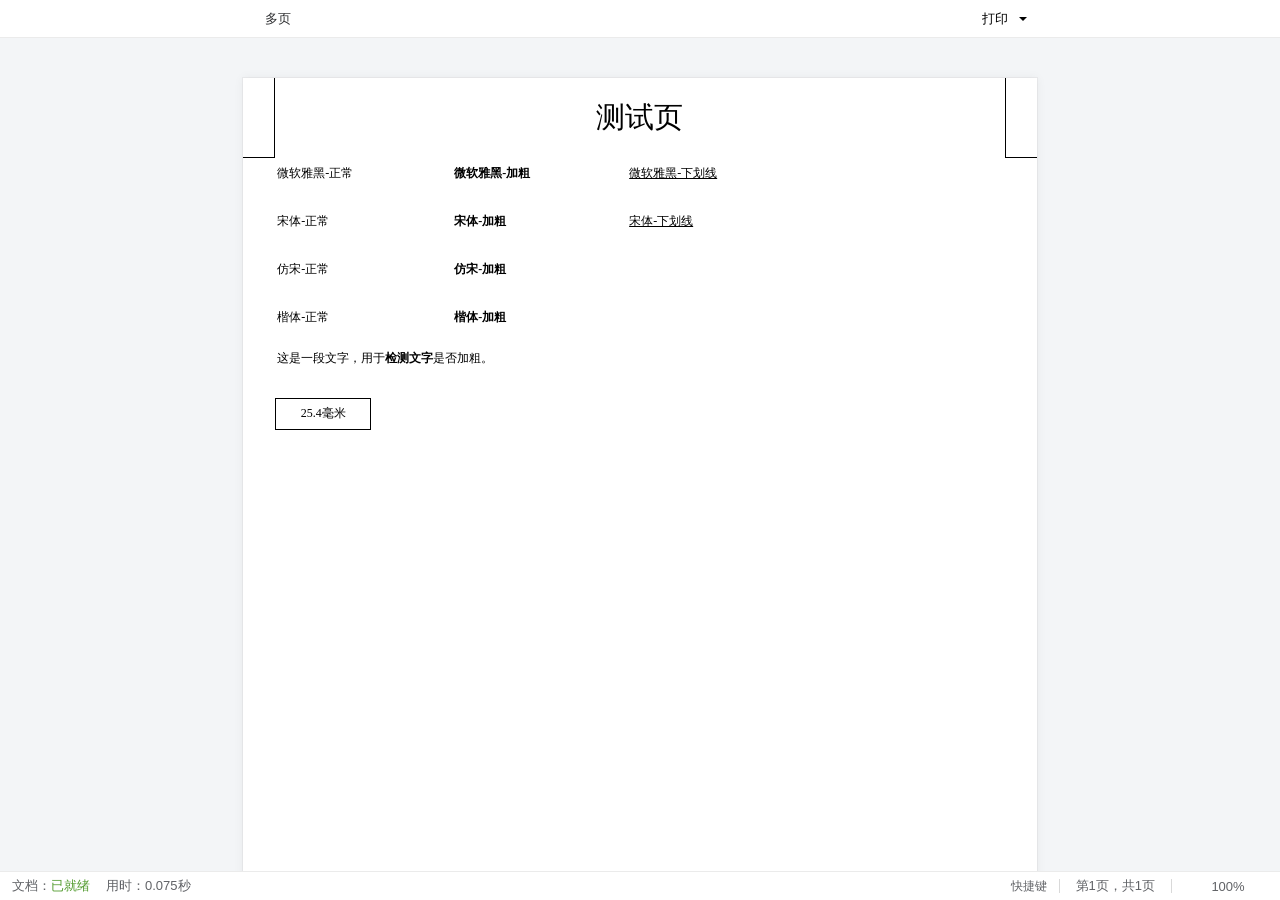
==== commit 6225e0aa: "文档更新" ====
--- a/preview.html
+++ b/preview.html
@@ -5,13 +5,13 @@
     <link rel="icon" href="/favicon.ico" />
     <meta name="viewport" content="width=device-width, initial-scale=1.0" />
     <title>OpenPrint</title>
-    <script type="module" crossorigin src="/assets/preview-BGrb1dUt.js"></script>
-    <link rel="modulepreload" crossorigin href="/assets/utils-DKBSwPs6.js">
-    <link rel="stylesheet" crossorigin href="/assets/utils-DZLW0efQ.css">
+    <script type="module" crossorigin src="/assets/preview-Bw79k3Mx.js"></script>
+    <link rel="modulepreload" crossorigin href="/assets/utils-CE9Q4lKI.js">
+    <link rel="stylesheet" crossorigin href="/assets/utils-B2XPmauu.css">
     <link rel="stylesheet" crossorigin href="/assets/preview-BzGlzcPs.css">
   </head>
   <body>
     <div id="app"></div>
   </body>
 </html>
-<!-- build on 2026-07-19 23:20:03 -->+<!-- build on 2026-10-02 14:29:53 -->
--- a/assets/utils-B2XPmauu.css
+++ b/assets/utils-B2XPmauu.css
@@ -0,0 +1 @@
+:root{--xwindow-color-primary:#ebeef0;--xwindow-color-danger:#e81123;--xwindow-border-radius:6px;--xwindow-logo-width:38px;--xwindow-header-bg-color:var(--xwindow-color-primary);--xwindow-header-color:#333;--xwindow-header-height:31px;--xwindow-header-font-size:14px;--xwindow-body-bg-color:#fff;--xwindow-border-color:var(--xwindow-color-primary);--xwindow-border-highlight-color:var(--xwindow-color-primary);--xwindow-box-shadow:1px 1px 18px #0003;--xwindow-mask-bg-color:#00000026;--xwindow-tabs-border-color:#dadada;--xwindow-tabs-font-size:13px;--xwindow-tabs-min-width:72px;--xwindow-tabs-border-radius:4px 4px 0 0}._1VK7aP6Q{box-sizing:border-box;box-shadow:var(--xwindow-box-shadow);border-radius:var(--xwindow-border-radius);position:fixed}.xwindow-is-transition ._1VK7aP6Q{transition-property:top,left,width,height;transition-duration:.15s;transition-timing-function:ease-in-out}.NVNs1c77,._6YdNLaat{transition:none}._2CnbRoMJ{border-radius:0!important;width:100vw!important;height:100vh!important;top:0!important;left:0!important}.zA2SqXcr{border-color:var(--xwindow-border-highlight-color)}.zA2SqXcr ._9aEaFNkh,.zA2SqXcr .vZWb6Qkb{background-color:var(--xwindow-header-bg-color);color:var(--xwindow-header-color)}.zA2SqXcr .iLHsNYpe,.zA2SqXcr .N7MFTyEe{color:var(--xwindow-header-color)}.uva6XuQT{z-index:8;height:100%;position:relative}.qoDFBdfs{visibility:hidden;z-index:-9999;opacity:0;pointer-events:none;transition:none}._9aEaFNkh{cursor:default;border:1px solid var(--xwindow-border-color);border-radius:var(--xwindow-border-radius) var(--xwindow-border-radius) 0 0;line-height:20px;font-size:var(--xwindow-header-font-size);background-color:#fff;border-bottom:none;flex-flow:row;align-items:center;display:flex}.DBu6bn4U{box-sizing:border-box;width:0;height:var(--xwindow-header-height);white-space:nowrap;text-overflow:ellipsis;flex:1;padding:6px 10px 6px 0;font-weight:600;line-height:20px;overflow:hidden}.UemRcQUk{flex-flow:row;align-items:center;display:flex}.cVGxhGiz{background-color:var(--xwindow-body-bg-color);border-radius:var(--xwindow-border-radius);border:1px solid var(--xwindow-border-color);border-top:none;flex:1;overflow:auto}.xwidow-is-simplewindow .cVGxhGiz{border-radius:0 0 var(--xwindow-border-radius) var(--xwindow-border-radius)}.wMNZtQy7{background-color:#f5f5f5;height:30px;padding:0 10px;line-height:30px}.iLHsNYpe{width:45px;height:var(--xwindow-header-height);text-align:center;background-color:#0000;border:none;border-radius:0;outline:none;margin:0;padding:0;transition:color .15s,background-color .15s;position:relative}.iLHsNYpe:after{content:"";opacity:0;z-index:1;background-color:#fff;transition:all .15s;position:absolute;inset:0}.iLHsNYpe:hover:after{opacity:.1;background-color:#000}.iLHsNYpe:last-child:hover:after{border-radius:0 var(--xwindow-border-radius) 0 0}.iLHsNYpe:focus{outline:none}.iLHsNYpe svg{fill:currentColor;z-index:2;width:14px;height:14px;margin:0 auto;display:block;position:relative}._2CnbRoMJ .iLHsNYpe:last-child:hover:after{border-radius:0!important}._2CnbRoMJ ._9aEaFNkh{border-top:none!important;border-left:none!important;border-right:none!important;border-radius:0!important}._2CnbRoMJ .cVGxhGiz{border-bottom:none!important;border-left:none!important;border-right:none!important;border-radius:0!important}.fzRsy8Zk:hover{color:#fff}.fzRsy8Zk:hover:after{background-color:var(--xwindow-color-danger);opacity:1}.omADR9yA svg{transform:rotate(-45deg)}.N7MFTyEe{width:var(--xwindow-logo-width);color:var(--xwindow-header-color)}.N7MFTyEe svg{fill:currentColor;width:18px;height:18px;margin:0 auto;display:block}.BNHRemDj{z-index:9;-webkit-user-select:none;user-select:none;position:absolute}.Qe5vFNec,.uznknYWJ{cursor:ns-resize;height:5px;left:1px;right:1px}.Qe5vFNec{top:-5px}.uznknYWJ{bottom:-5px}.DBccUnAy,.V9cjA8EU{cursor:ew-resize;width:5px;top:1px;bottom:1px}.V9cjA8EU{left:-5px}.DBccUnAy{right:-5px}.dWwPKrwA,._63ZYzjpc,.qBuPDFpV,._2G4YhoPB{width:6px;height:6px}.dWwPKrwA{cursor:nwse-resize;top:-5px;left:-5px}._63ZYzjpc{cursor:nesw-resize;bottom:-5px;left:-5px}.qBuPDFpV{cursor:nesw-resize;top:-5px;right:-5px}._2G4YhoPB{cursor:nwse-resize;bottom:-5px;right:-5px}.fuN6xzuM{background-color:var(--xwindow-mask-bg-color);position:fixed;inset:0}.crvWM9VP{flex-flow:column;height:100%;display:flex}.crvWM9VP .cVGxhGiz{border-top-left-radius:0;border-top-right-radius:0}.zpqhzNYo{min-width:52px;height:var(--xwindow-header-height);text-align:center;background-color:#0000;border:none;border-radius:0;outline:none;margin:0;padding:0 12px;transition:color .15s,background-color .15s;position:relative}.zpqhzNYo:after{content:"";opacity:0;z-index:1;background-color:#fff;transition:all .15s;position:absolute;inset:0}.zpqhzNYo:hover:after{opacity:.1;background-color:#000}._8AD13SKa{z-index:999;background-color:#fff;flex-flow:row;justify-content:center;align-items:center;display:flex;position:absolute;inset:0}._6KHoWN2k{background:linear-gradient(currentColor 0 0) 0 100%/0% 2px no-repeat;width:fit-content;padding-bottom:8px;font-size:24px;animation:2s linear infinite pcaqYgBy}._6KHoWN2k:before{content:attr(data-text)}@keyframes pcaqYgBy{to{background-size:100% 2px}}.efQetSTC{flex-flow:column;height:100%;display:flex}.kuJMFhpr{font-weight:700;line-height:20px;font-size:var(--xwindow-header-font-size);flex-shrink:0;margin:0 16px 0 4px}.vZWb6Qkb{cursor:default;border:1px solid var(--xwindow-border-color);border-bottom-color:var(--xwindow-tabs-border-color);border-radius:var(--xwindow-border-radius) var(--xwindow-border-radius) 0 0;background-color:#fff;flex-flow:row;align-items:flex-end;line-height:20px;display:flex}.jE8V5gCe{flex-flow:row;flex:1 0;align-items:center;margin-right:8px;padding-top:4px;padding-left:10px;display:flex}.hFkm7TBq{-webkit-user-select:none;user-select:none;flex-flow:row;flex:1;width:0;height:28px;margin-bottom:-1px;display:flex;overflow:hidden}.ifbvf59W{min-width:var(--xwindow-tabs-min-width);border-radius:var(--xwindow-tabs-border-radius);text-align:center;box-sizing:border-box;height:28px;line-height:27px;font-size:var(--xwindow-tabs-font-size);border:1px solid #0000;padding:0 8px;transition:background-color .15s;position:relative}.ifbvf59W:not(.rxdUa2oY):hover{border-top-color:var(--xwindow-tabs-border-color);border-left-color:var(--xwindow-tabs-border-color);border-right-color:var(--xwindow-tabs-border-color);background-color:#fff}.ifbvf59W+.ifbvf59W{margin-left:1px}.ifbvf59W:first-child:before{content:"";border-left:1px solid var(--xwindow-tabs-border-color);position:absolute;top:4px;bottom:4px;left:-1px}.ifbvf59W.ijgxF5xE{border-top-color:var(--xwindow-tabs-border-color);border-left-color:var(--xwindow-tabs-border-color);border-right-color:var(--xwindow-tabs-border-color);background-color:#fff;border-bottom-color:#fff}.ifbvf59W.rxdUa2oY{cursor:not-allowed;opacity:.75}.efQetSTC .cVGxhGiz{border-top-left-radius:0;border-top-right-radius:0}.ETCBCJiq,._icon_1uhhs_2{fill:currentColor;width:1em;height:1em}._zoom_13dvp_2{align-items:center;height:100%;display:flex}._scale_13dvp_8{text-align:center;width:40px}._reference_bwn7d_2{display:inline-flex;position:relative}._popover_bwn7d_7{box-sizing:border-box;border:1px solid var(--openprint-border-color);background-color:#fff;border-radius:2px;position:fixed;box-shadow:0 2px 4px #b7b7b71f}._table_1okjf_1{--table-border-color:#e0e0e0;border:1px solid var(--table-border-color);height:100%;font-size:12px;overflow:auto}._table_1okjf_1 table{table-layout:fixed;border-collapse:separate;border-spacing:0;border-right:1px solid var(--table-border-color)}._table_1okjf_1 th,._table_1okjf_1 td{padding:0}._thead_1okjf_21{z-index:9;border-bottom:1px solid var(--table-border-color);background-color:#eff1f3;position:sticky;top:0}._tbody_1okjf_29{border-bottom:1px solid var(--table-border-color)}._tbody_1okjf_29 tr:hover{background-color:var(--openprint-bgcolor-hover)}._tbody_1okjf_29 tr:last-child td{border-bottom:none}._tbody_1okjf_29 td{border-bottom:1px solid var(--table-border-color)}._index_1okjf_45{border-right:1px solid var(--table-border-color)}._index_1okjf_45>._cell_1okjf_49,._expand_1okjf_53{text-align:center}._expandBtn_1okjf_57{box-sizing:border-box;z-index:8;cursor:pointer;background-color:#fff;border:1px solid #333;border-radius:2px;justify-content:center;align-items:center;width:15px;height:15px;padding:0;display:inline-flex;position:relative}._expandBtn_1okjf_57:after{content:"";border-top:1px solid #333;position:absolute;top:6px;left:3px;right:3px}._expandBtn_1okjf_57:before{content:"";border-left:1px solid #333;position:absolute;top:3px;bottom:3px;left:6px}._expandActive_1okjf_92:before{display:none}._expandBtn_1okjf_57 svg{width:100%;height:100%;display:block}._indent_1okjf_102{width:100%;height:32px;position:relative}._indent_1okjf_102:after{content:"";z-index:1;border-top:1px solid #666;position:absolute;top:16px;left:18px;right:-4px}._indent_1okjf_102:before{content:"";z-index:1;border-left:1px solid #666;position:absolute;top:-16px;bottom:0;left:18px}._indentLast_1okjf_128:before{bottom:16px}._cell_1okjf_49{box-sizing:border-box;text-align:left;height:32px;padding:4px 8px;line-height:24px}.openprint-select{box-sizing:border-box;height:28px;color:var(--openprint-text-color);text-align:left;cursor:default;-webkit-user-select:none;user-select:none;transition:background-color ease var(--openprint-transition-duration), color ease var(--openprint-transition-duration), border-color ease var(--openprint-transition-duration);background-color:#fff;border-radius:2px;outline:none;padding:3px 8px;font-size:12px;line-height:20px;display:inline-flex;position:relative}.openprint-select-border{border:1px solid var(--openprint-border-color)}.openprint-select-border:hover{border-color:var(--openprint-border-color-dark)}.openprint-select-appearance{padding-right:20px!important}.openprint-select-appearance:after{content:"";border-top:4px solid var(--openprint-text-color);border-bottom:4px solid #0000;border-left:4px solid #0000;border-right:4px solid #0000;position:absolute;top:calc(50% - 2px);right:6px}.openprint-select-content{white-space:nowrap;width:100%;overflow:hidden}.openprint-select:not(.openprint-select-is-button) .openprint-select-placeholder{color:var(--openprint-text-secondary-color)}.openprint-select-popover{box-sizing:border-box;border:1px solid var(--openprint-border-color);background-color:#fff;border-radius:2px;position:fixed;box-shadow:0 2px 8px #b7b7b73d}.openprint-select-filter{border-bottom:1px solid var(--openprint-border-color);padding:6px}.openprint-select-filter-input{width:100%;height:24px;padding:1px 2px}.openprint-select-list{max-height:264px;padding:2px 0;overflow-y:auto}.openprint-select-empty{text-align:center;color:var(--openprint-text-secondary-color);padding:12px;font-size:12px}.openprint-select-list::-webkit-scrollbar{width:5px;height:5px}.openprint-select-list::-webkit-scrollbar-thumb{background-color:#7373733d;background-clip:content-box;border-radius:5px}.openprint-select-list::-webkit-scrollbar-thumb:hover{background-color:#7373737a}.openprint-select-list::-webkit-scrollbar-track{background-color:#0000}.openprint-select-list::-webkit-scrollbar-corner{background-color:#0000}.openprint-select-option{cursor:default;white-space:nowrap;border-radius:2px;flex-flow:row;justify-content:space-between;align-items:center;padding:3px 6px;font-size:12px;line-height:18px;transition:background-color .12s;display:flex;position:relative}.openprint-select-label{z-index:1;align-items:center;display:flex;position:relative}.openprint-select-icon{margin-right:8px}.openprint-select-hover:before{content:"";z-index:0;background-color:var(--openprint-bgcolor-hover);position:absolute;inset:0 2px}.openprint-select-detail{border-top:1px solid var(--openprint-border-color);color:#666;cursor:default;white-space:pre-wrap;padding:3px 8px;font-size:12px;line-height:20px}.openprint-select-short{color:#9a9a9a;flex-shrink:0;margin-left:24px}.openprint-select-selected span:not(.openprint-select-short){color:var(--openprint-color-blue)}.openprint-select-disabled{cursor:not-allowed;color:var(--openprint-text-secondary-color)}.openprint-select-showclear{padding-right:20px}.openprint-select-clear-icon{color:#1018284d;background-color:#fff;position:absolute;top:50%;right:4px;transform:translateY(-50%)}.openprint-select-clear-icon:hover{color:var(--openprint-color-red)}.openprint-select-group-label{color:var(--openprint-text-secondary-color);cursor:default;z-index:9;background-color:#fff;padding:3px 6px;font-size:12px;line-height:18px;position:sticky;top:0}.openprint-select-is-text{width:auto;height:16px;padding:0;line-height:16px;padding-right:16px!important}.openprint-select-is-text.openprint-select-appearance:after{right:4px}.openprint-select-is-button:hover,.openprint-select-is-button:focus{background-color:var(--openprint-bgcolor-hover)}.openprint-select-is-large{height:32px;padding:5px 8px;font-size:14px}.openprint-select-popover-is-large .openprint-select-detail{padding-top:6px;padding-bottom:6px;font-size:14px}.openprint-select-popover-is-large .openprint-select-option{border-radius:3px;padding:6px 8px;font-size:14px;line-height:20px}.openprint-select-popover-is-large .openprint-select-group-label{padding:6px 8px;font-size:14px;line-height:20px}.openprint-select-popover-is-large .openprint-select-empty{font-size:14px}.openprint-select-is-small{height:24px;padding:2px 8px}.openprint-form-item{margin-bottom:12px}.openprint-form-label{flex-flow:row;justify-content:space-between;align-items:center;display:flex}.openprint-form-label>label{color:var(--openprint-text-color);padding:4px 0;font-size:12px;line-height:20px}.openprint-form-required:after{content:"*";color:red;margin-left:2px;font-size:12px;line-height:1}.openprint-form-content{position:relative}.openprint-form-message{color:red;font-size:11px;line-height:1;position:absolute;bottom:-12px}.openprint-form-error .openprint-form-control{border-color:red!important}.openprint-form-left .openprint-form-item{flex-flow:row;gap:4px;display:flex}.openprint-form-left .openprint-form-label{width:var(--openprint-form-label-width);flex-shrink:0}.openprint-form-left .openprint-form-content{flex:1;width:0}.openprint-form-top .openprint-form-control+.openprint-form-control{margin-top:var(--openprint-gap-base)}.openprint-form-item-is-large .openprint-form-label>label{font-size:14px;line-height:24px}._svPanel_1sv6o_2{background-image:linear-gradient(#0000,#000),linear-gradient(90deg,#fff,#fff0);background-color:var(--hue-channel-color);width:234px;height:160px;position:relative}._thumb_1sv6o_10{box-sizing:border-box;background-color:var(--hue-channel-color);border:2px solid #fff;border-radius:50%;width:12px;height:12px;position:absolute;top:-4px;left:-4px;box-shadow:0 0 2px #0000004d}._hue_1ozoc_2{background:linear-gradient(90deg,red 0%,#ff0 17%,#0f0 33%,#0ff 50%,#00f 67%,#f0f 83%,red 100%);border-radius:4px;width:200px;height:8px;position:relative}._thumb_1ozoc_10{box-sizing:border-box;background-color:var(--hue-channel-color);border:2px solid #fff;border-radius:50%;width:12px;height:12px;position:absolute;top:-2px;box-shadow:0 0 2px #0000004d}._alpha_1x8jd_2{background-size:var(--qp-cp-bg-transparent-size);background-position:var(--qp-cp-bg-transparent-position);background-image:var(--qp-cp-bg-transparent-image);border-radius:4px;width:200px;height:8px;position:relative;box-shadow:inset 0 0 1px #00000040}._alpha_1x8jd_2:before{content:"";z-index:2;background-image:linear-gradient(to right, var(--alpha-channel-color-a) 0%, var(--alpha-channel-color-b) 100%);border-radius:4px;position:absolute;inset:0}._thumb_1x8jd_26{box-sizing:border-box;background-color:var(--hue-channel-color);z-index:3;border:2px solid #fff;border-radius:50%;width:12px;height:12px;position:absolute;top:-2px;box-shadow:0 0 2px #0000004d}._colorPicker_iy2fp_2{display:inline-block}._disabled_iy2fp_6{cursor:not-allowed}._colorPickerInput_iy2fp_10{flex-flow:row;align-items:center;line-height:16px;display:flex}._colorBlock_iy2fp_17{border:1px solid var(--openprint-border-color);cursor:pointer;box-sizing:border-box;border-radius:2px;width:16px;height:16px}._colorValue_iy2fp_26{margin-left:4px;font-size:14px}._colorPickerPanel_iy2fp_31{box-sizing:border-box;--qp-cp-alpha-a:#eee;--qp-cp-alpha-b:transparent;--qp-cp-bg-transparent-size:8px 8px;--qp-cp-bg-transparent-position:0 0, 4px 0, 4px -4px, 0 4px;--qp-cp-bg-transparent-image:linear-gradient(45deg, var(--qp-cp-alpha-a) 25%, var(--qp-cp-alpha-b) 25%), linear-gradient(135deg, var(--qp-cp-alpha-a) 25%, var(--qp-cp-alpha-b) 25%), linear-gradient(45deg, var(--qp-cp-alpha-b) 75%, var(--qp-cp-alpha-a) 75%), linear-gradient(135deg, var(--qp-cp-alpha-b) 75%, var(--qp-cp-alpha-a) 75%);flex-flow:row;display:flex}._presetPanel_iy2fp_45{padding:8px}._colourAtla_iy2fp_49{grid-template-columns:repeat(10,20px);gap:3px;display:grid}._color_iy2fp_2{box-sizing:border-box;background-color:#fff;border:.5px solid #00000014;width:20px;height:20px;position:relative}._color_iy2fp_2:hover:after{content:"";pointer-events:none;border:1px solid #00000052;width:22px;height:22px;position:absolute;top:-3px;left:-3px}._presetTools_iy2fp_76{flex-flow:row;margin-bottom:8px;display:flex}._clearBtn_iy2fp_82,._indicator_iy2fp_83{border:1px solid var(--openprint-border-color);background-color:#0000;border-radius:2px;flex:1;align-items:center;width:0;padding:4px;font-size:12px;line-height:14px;display:inline-flex}._indicator_iy2fp_83:hover,._clearBtn_iy2fp_82:hover{background-color:var(--openprint-bgcolor-hover)}._none_iy2fp_101{background-color:#fff;border:1px solid;border-radius:2px;flex-shrink:0;width:12px;height:12px;margin-right:6px;position:relative;overflow:hidden}._none_iy2fp_101:after{content:"";transform-origin:50%;border-top:1px solid red;width:24px;position:absolute;top:8px;left:-9px;transform:rotate(-45deg)}._indicator_iy2fp_83{margin-left:3px}._indicator_iy2fp_83>svg{margin-right:6px}._recentColors_iy2fp_132{color:var(--openprint-text-secondary-color);margin-top:12px;margin-bottom:3px;font-size:12px;line-height:20px}._panel_1auhf_2{border-left:1px solid var(--openprint-border-color);padding:8px}._sv_1auhf_7{margin-bottom:10px}._hua_1auhf_11{margin-bottom:8px}._sliders_1auhf_15{margin-bottom:8px;position:relative}._tools_1auhf_20{flex-flow:row;align-items:center;display:flex}._tools_1auhf_20 input{flex:1;height:20px;margin:0 4px;padding:2px 4px;line-height:16px}._confirm_1auhf_37{background-color:#0000;height:20px;line-height:20px}._preview_1auhf_44{background-size:var(--qp-cp-bg-transparent-size);background-position:var(--qp-cp-bg-transparent-position);background-image:var(--qp-cp-bg-transparent-image);border-radius:4px;width:24px;height:24px;position:absolute;top:0;right:0;overflow:hidden}._previewColor_1auhf_59{width:100%;height:100%;box-shadow:inset 0 0 1px #00000040}._indicator_11lrs_2{border:1px solid var(--openprint-border-color);border-radius:2px;transition:border-color .12s}._indicator_11lrs_2:not(._disabled_11lrs_8):hover{border-color:var(--openprint-border-color-dark)}._indicator_11lrs_2{cursor:default;box-sizing:border-box;align-items:center;width:100%;height:28px;padding:0 4px;display:flex}._disabled_11lrs_8{cursor:not-allowed;color:var(--openprint-text-secondary-color)}._colorBlock_11lrs_27{box-sizing:border-box;border:1px solid;border-radius:2px;width:18px;height:18px;margin-right:8px;position:relative;overflow:hidden}._colorValue_11lrs_38{flex:1;width:0;font-size:12px}._colorNone_11lrs_45:after{content:"";transform-origin:50%;border-top:1px solid red;width:24px;position:absolute;top:8px;left:-4px;transform:rotate(-45deg)}.openprint-input{box-sizing:border-box;border:1px solid var(--openprint-border-color);width:100%;height:28px;transition:border-color ease var(--openprint-transition-duration);border-radius:2px;align-items:center;display:inline-flex}.openprint-is-large{height:32px}.openprint-is-small{height:24px}.openprint-is-disabled{opacity:.85;cursor:default;background-color:#fafafa}.openprint-input:not(.openprint-is-disabled):hover,.openprint-input:not(.openprint-is-disabled):focus-within{border-color:var(--openprint-border-color-dark)}.openprint-input__input{box-sizing:border-box;width:0;min-width:0;height:100%;color:var(--openprint-text-color);font-size:12px;line-height:20px;font-family:var(--openprint-font-family);background:0 0;border:none;outline:none;flex:1;padding:3px 8px}.openprint-input__input::placeholder{color:var(--openprint-text-secondary-color)}.openprint-input__input:disabled{cursor:default}.openprint-is-large .openprint-input__input{padding:5px 8px;font-size:14px}.openprint-is-small .openprint-input__input{padding:1px 8px}.openprint-input__prefix,.openprint-input__suffix{height:100%;color:var(--openprint-text-secondary-color);flex-shrink:0;justify-content:center;align-items:center;display:inline-flex}.openprint-input__prefix{padding-left:8px}.openprint-input__suffix{padding-right:8px}.openprint-input__clear{cursor:pointer;height:100%;color:var(--openprint-text-secondary-color);flex-shrink:0;justify-content:center;align-items:center;padding:0 6px;display:inline-flex}.openprint-input__clear:hover{color:var(--openprint-text-color)}.openprint-input[type=number]::-webkit-outer-spin-button{appearance:none}.openprint-input[type=number]::-webkit-inner-spin-button{appearance:none}.openprint-input-number{width:100%;display:inline-flex;position:relative}.openprint-input-number .openprint-input__input{width:100%;padding-right:20px}.openprint-input-number .openprint-input__input::-webkit-outer-spin-button{appearance:none;margin:0}.openprint-input-number .openprint-input__input::-webkit-inner-spin-button{appearance:none;margin:0}.openprint-input-number__controls{border-radius:0 2px 2px 0;flex-direction:column;width:20px;height:calc(100% - 2px);display:flex;position:absolute;top:1px;right:1px;overflow:hidden}.openprint-input-number__controls-up,.openprint-input-number__controls-down{color:var(--openprint-text-color);cursor:pointer;background:0 0;border:none;outline:none;flex:1;justify-content:center;align-items:center;margin:0;padding:0;line-height:1;display:flex;position:relative}.openprint-input-number__controls-up:not(:disabled):hover,.openprint-input-number__controls-down:not(:disabled):hover{color:var(--openprint-text-color);background-color:#f5f5f5}.openprint-input-number__controls-up:not(:disabled):active,.openprint-input-number__controls-down:not(:disabled):active{background-color:#e8e8e8}.openprint-input-number__controls-up:disabled,.openprint-input-number__controls-down:disabled{cursor:not-allowed;opacity:.4}.openprint-input-number__controls-up:after{content:"";border:4px solid #0000;border-top-width:0;border-bottom-color:currentColor;position:absolute;top:calc(50% - 2px);left:calc(50% - 4px)}.openprint-input-number__controls-down:after{content:"";border:4px solid #0000;border-top-color:currentColor;border-bottom-width:0;position:absolute;top:calc(50% - 2px);left:calc(50% - 4px)}.openprint-is-disabled .openprint-input-number__controls{opacity:.85}.openprint-is-disabled .openprint-input-number__controls-up,.openprint-is-disabled .openprint-input-number__controls-down{cursor:default;pointer-events:none}.openprint-input-number__label{color:#c0c5ce;pointer-events:none;padding:0 8px;font-size:12px;line-height:28px;position:absolute;top:0;right:0}.openprint-is-large .openprint-input-number__label{font-size:14px;line-height:32px}.openprint-is-small .openprint-input-number__label{line-height:24px}.openprint-input-number--has-controls .openprint-input-number__label{right:21px}.openprint-is-large .openprint-input-number--has-controls .openprint-input-number__label{right:25px}.openprint-input-number--has-label .openprint-input__input{padding-right:48px}.openprint-is-large .openprint-input-number--has-label .openprint-input__input{padding-right:56px}.openprint-is-large .openprint-input-number .openprint-input__input{padding-top:5px;padding-bottom:5px;padding-left:8px;font-size:14px}.openprint-button{box-sizing:border-box;vertical-align:middle;height:28px;font-size:12px;font-family:var(--openprint-font-family);cursor:pointer;border:1px solid var(--openprint-button-border-color);transition:background-color ease var(--openprint-transition-duration), color ease var(--openprint-transition-duration), border-color ease var(--openprint-transition-duration);background-color:#fff;border-radius:2px;outline:none;flex-flow:row;flex-shrink:0;justify-content:center;align-items:center;padding:3px 12px;display:inline-flex}.openprint-button-is-large{height:32px;padding:5px 16px;font-size:14px}.openprint-button-is-small{height:24px;padding:0 6px;font-size:12px}.openprint-button>span{line-height:1}.openprint-button>svg~span,.openprint-button+.openprint-button{margin-left:4px}.openprint-button:hover{border-color:var(--openprint-bgcolor-hover);background-color:var(--openprint-bgcolor-hover);color:#000}.openprint-button:focus-visible{border-color:var(--openprint-button-border-color-hover)}.openprint-button:not(:disabled):active{color:#000;background-color:var(--openprint-bgcolor-active);border-color:var(--openprint-bgcolor-active);transform:translateY(1px)}.openprint-button:disabled{cursor:not-allowed!important;color:var(--openprint-text-secondary-color)!important;background-color:#f5f5f5!important;border-color:#d9d9d9!important}.openprint-button-is-text{background-color:#0000;border:none}.openprint-button-is-icon{aspect-ratio:1;background-color:#0000;border:none;height:auto;padding:4px}.openprint-button-is-text:disabled{background-color:#0000!important}.openprint-button-is-link{height:auto;color:var(--openprint-color-blue);background-color:#0000;border:none;border-bottom:1px solid #0000;padding:1px 0 0;font-weight:400}.openprint-button-is-link>span{line-height:1}.openprint-button-is-link.openprint-button-is-large{font-size:14px}.openprint-button-is-link:not(:disabled):hover{border-color:var(--openprint-color-blue);color:var(--openprint-color-blue);background-color:#0000}.openprint-button-is-link:not(:disabled):active{border-color:var(--openprint-color-blue);border-bottom:1px solid var(--openprint-color-blue);color:var(--openprint-color-blue);background-color:#0000}.openprint-button-is-link:disabled{background-color:#0000!important;border-color:#0000!important}.openprint-radio-button{background-color:var(--openprint-bgcolor-hover);border-radius:2px;align-items:center;padding:2px;display:inline-flex}.openprint-radio-button-is-compacted .openprint-radio-button-item{padding:2px 0}.openprint-radio-button-item{text-align:center;cursor:pointer;-webkit-user-select:none;user-select:none;box-sizing:border-box;border-radius:2px;flex-grow:1;height:24px;padding:2px 16px;font-size:12px;line-height:20px;transition:background-color .15s}.openprint-radio-button-item>input[type=radio]{margin:0;display:none}.openprint-radio-button-item+.openprint-radio-button-item{margin-left:2px}.openprint-radio-button-item:first-child{border-radius:2px 0 0 2px}.openprint-radio-button-item:last-child{border-radius:0 2px 2px 0}.openprint-radio-button-item:hover{color:#000}.openprint-radio-button-item-is-selected{color:#000;cursor:default;background-color:#fff}.openprint-radio-button-is-disabled .openprint-radio-button-item{cursor:not-allowed;opacity:.85;color:var(--openprint-text-color)!important}.openprint-dropdown{vertical-align:middle;flex-flow:row;display:inline-flex}.openprint-dropdown .openprint-button{position:relative}.openprint-dropdown .openprint-dropdown-arrow{margin-left:-1px;padding-left:6px;padding-right:6px}.openprint-dropdown .openprint-button:hover,.openprint-dropdown .openprint-button:focus-visible{z-index:1}.openprint-dropdown-arrow:after{content:"";border-top:4px solid;border-left:4px solid #0000;border-right:4px solid #0000;display:block}.openprint-dropdown-popover{font-size:12px;font-family:var(--openprint-font-family);color:#222;-webkit-user-select:none;user-select:none;padding:4px 0}.openprint-dropdown-item{cursor:default;white-space:nowrap;transition:background-color ease var(--openprint-transition-duration);border-radius:2px;flex-flow:row;align-items:center;padding:2px 8px;line-height:20px;display:flex}.openprint-dropdown-item:hover{background-color:var(--openprint-bgcolor-hover)}.openprint-dropdown-item-icon{flex-shrink:0;width:14px;height:14px;margin-right:8px;display:block}.openprint-dropdown-item-label{text-overflow:ellipsis;flex:1;overflow:hidden}.openprint-dropdown-disabled{cursor:not-allowed!important;color:#999!important;background-color:#0000!important}._loading_r4vfc_2{height:100%;color:var(--openprint-text-secondary-color);justify-content:center;align-items:center;font-size:12px;display:flex}._loading_r4vfc_2 svg{animation:.8s linear infinite _loading-rotate_r4vfc_1;display:block}._loading_r4vfc_2 span{margin-left:8px}@keyframes _loading-rotate_r4vfc_1{0%{transform:rotate(0)}to{transform:rotate(360deg)}}
